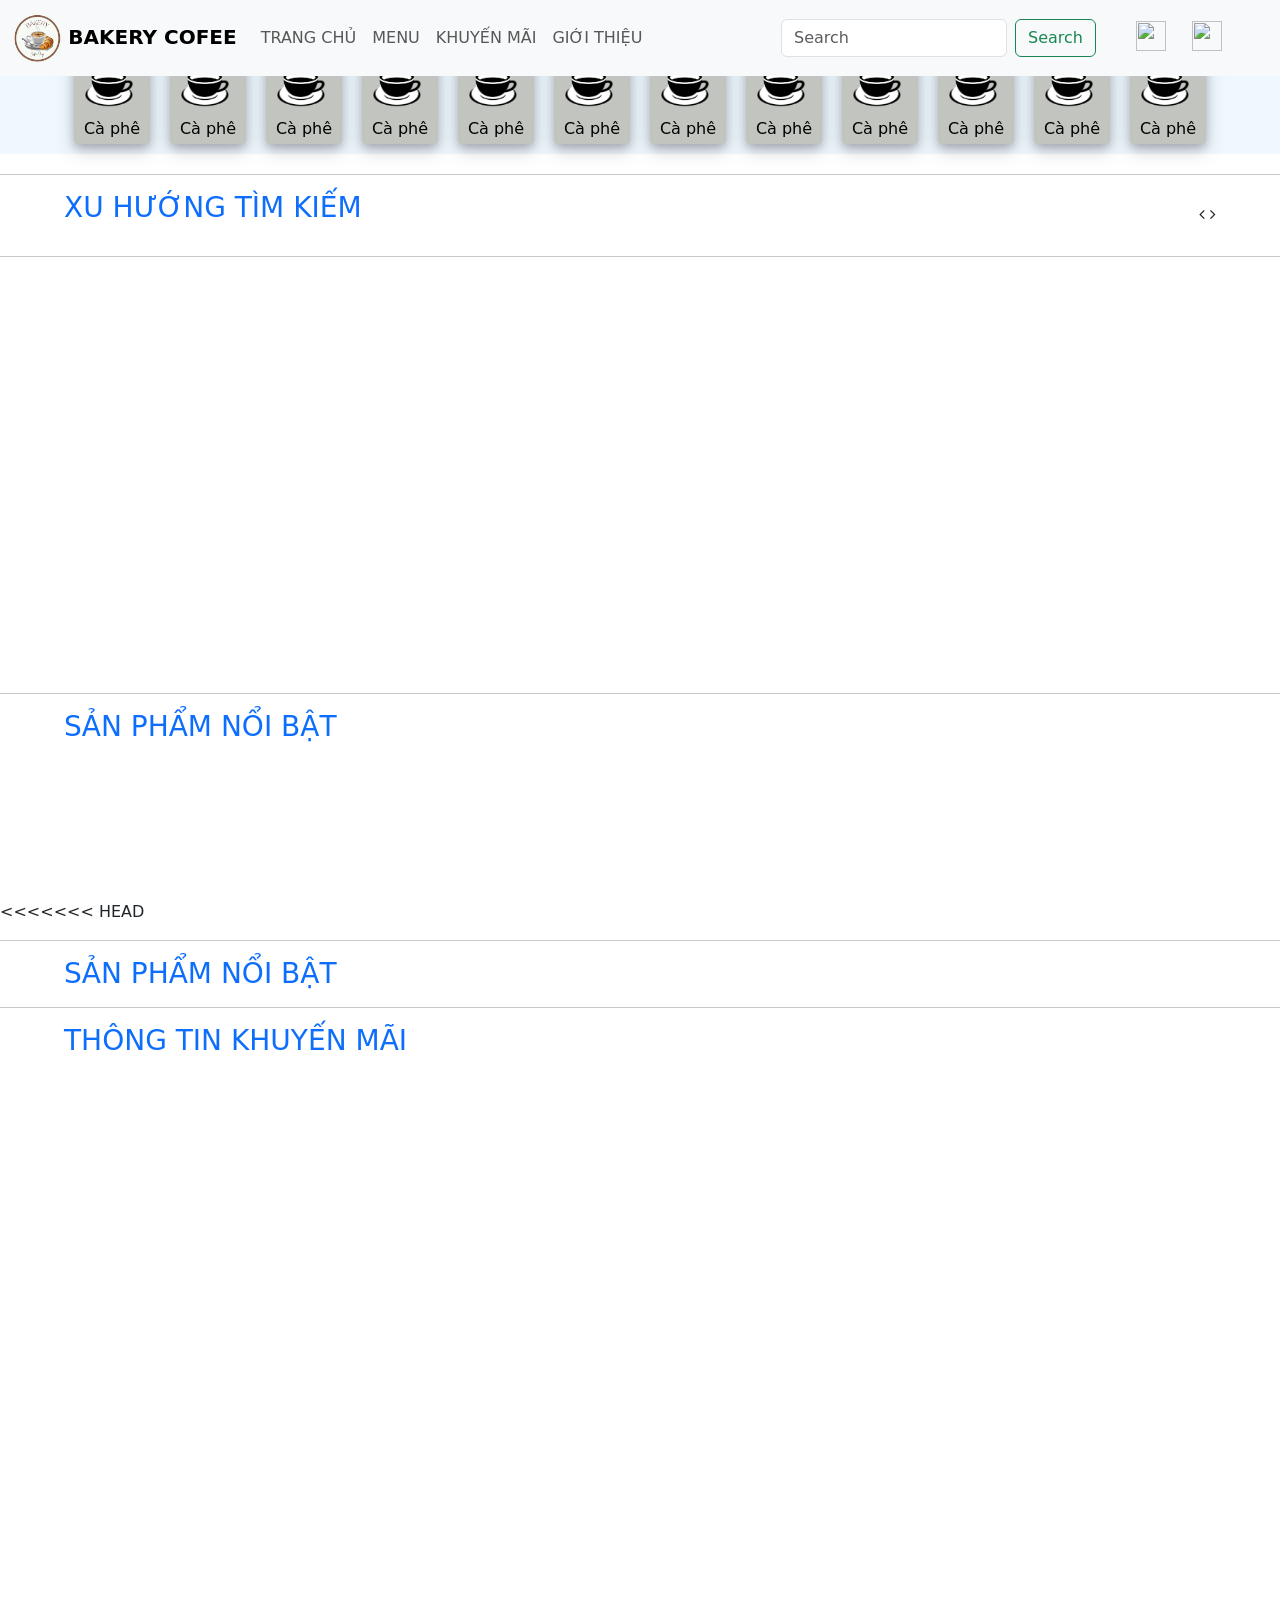
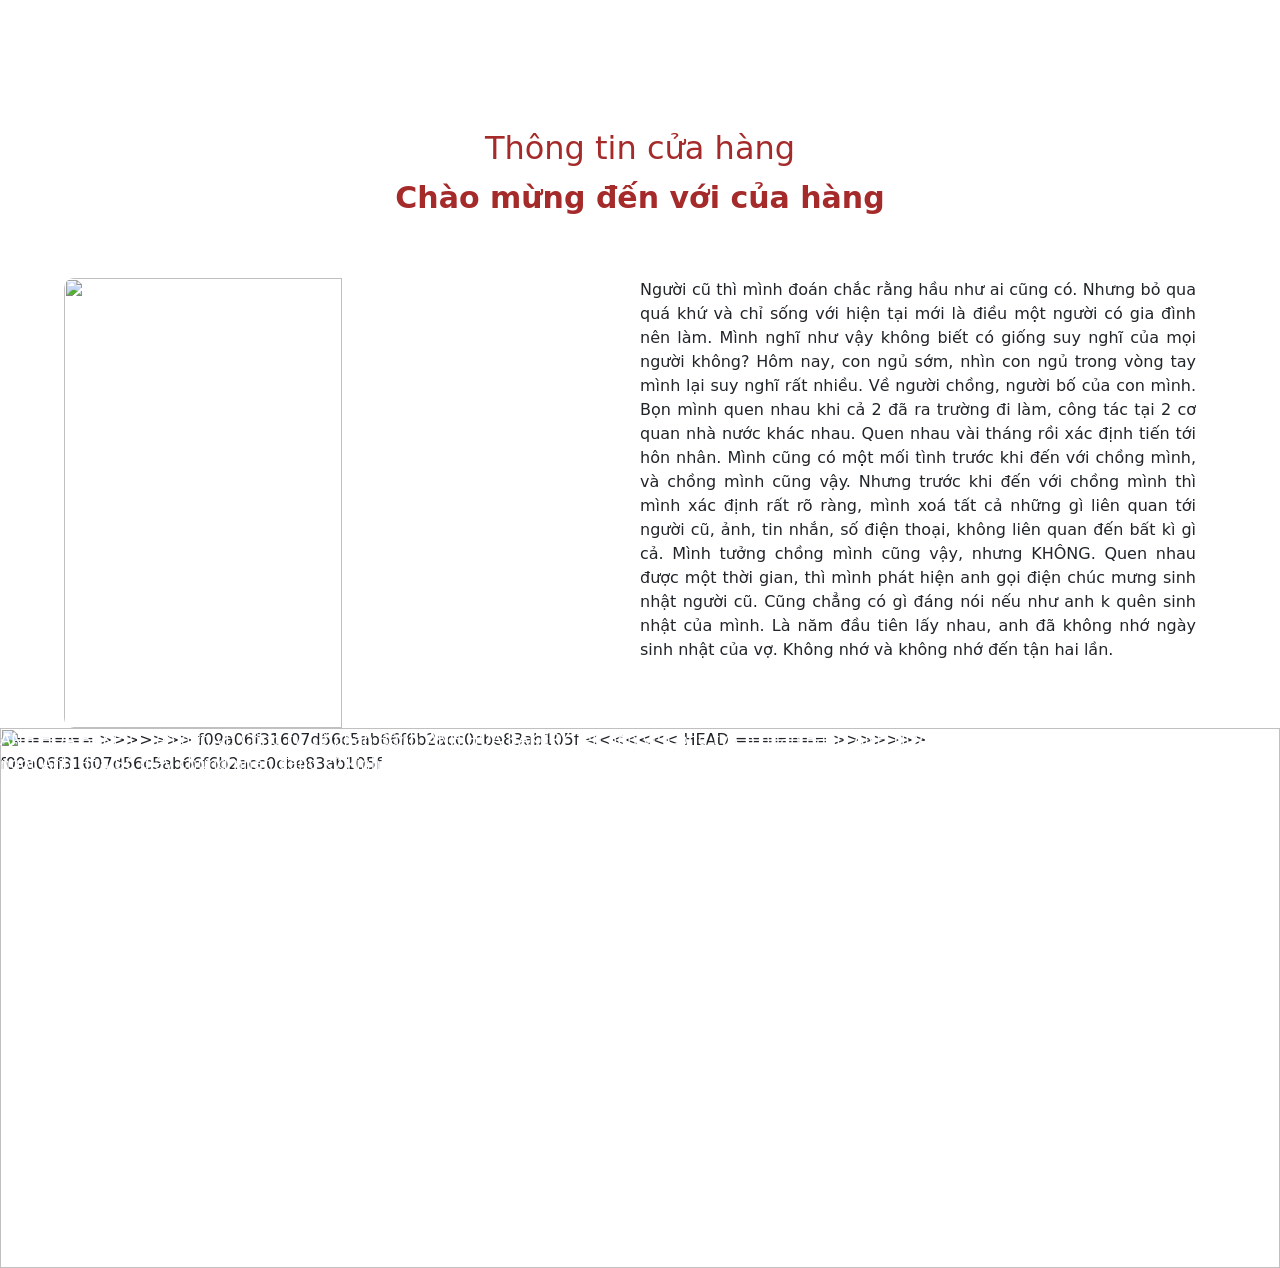
==== Src/Home/Home.html @ 650a962b "Lan 5" ====
<!DOCTYPE html>
<html lang="en">

<head>
    <meta charset="UTF-8">
    <meta http-equiv="X-UA-Compatible" content="IE=edge">
    <meta name="viewport" content="width=device-width, initial-scale=1.0">
    <title>BAKERY COFEE</title>
    <link href="https://cdn.jsdelivr.net/npm/bootstrap@5.0.2/dist/css/bootstrap.min.css" rel="stylesheet" integrity="sha384-EVSTQN3/azprG1Anm3QDgpJLIm9Nao0Yz1ztcQTwFspd3yD65VohhpuuCOmLASjC" crossorigin="anonymous">
    <link rel="stylesheet" href="HomeStyle.css">
    <script src="https://cdn.jsdelivr.net/npm/bootstrap@5.0.2/dist/js/bootstrap.bundle.min.js" integrity="sha384-MrcW6ZMFYlzcLA8Nl+NtUVF0sA7MsXsP1UyJoMp4YLEuNSfAP+JcXn/tWtIaxVXM" crossorigin="anonymous"></script>
    <link rel="stylesheet" href="https://cdnjs.cloudflare.com/ajax/libs/font-awesome/4.7.0/css/font-awesome.min.css">
    <script src="https://ajax.googleapis.com/ajax/libs/jquery/3.6.0/jquery.min.js"></script>
    <script src="HomeControler.js"></script>
    <link rel="stylesheet" href="https://unpkg.com/aos@next/dist/aos.css" />
    <script src="https://cdn.jsdelivr.net/npm/@splidejs/splide@4.0.1/dist/js/splide.min.js"></script>
    <link rel="stylesheet" href="https://cdn.jsdelivr.net/npm/@splidejs/splide@4.0.1/dist/css/splide.min.css">
</head>

<body>
    <div class="container">
        <nav class="navbar navbar-expand-lg navbar-light bg-light fixed-top">
            <div class="container-fluid">
                <a class="navbar-brand" href="#">
                    <img src="../../Data/Image/logo.png" alt="" width="50px" height="50px">
                    <b> BAKERY COFEE </b></a>
                <button class="navbar-toggler" type="button" data-bs-toggle="collapse" data-bs-target="#navbarSupportedContent" aria-controls="navbarSupportedContent" aria-expanded="false" aria-label="Toggle navigation">
                <span class="navbar-toggler-icon"></span>
              </button>
                <div class="collapse navbar-collapse" id="navbarSupportedContent">
                    <ul class="navbar-nav me-auto mb-2 mb-lg-0">
                        <li class="nav-item">
                            <a class="nav-link" aria-current="page" href="#">TRANG CHỦ</a>
                        </li>
                        <li class="nav-item">
                            <a class="nav-link" href="#">MENU</a>
                        </li>
                        <li class="nav-item">
                            <a class="nav-link" href="">KHUYẾN MÃI</a>
                        </li>
                        <li class="nav-item">
                            <a class="nav-link" href="#">GIỚI THIỆU</a>
                        </li>
                    </ul>
                    <form class="d-flex">
                        <input class="form-control me-2" type="search" placeholder="Search" aria-label="Search">
                        <button class="btn btn-outline-success" type="submit">Search</button>
                        <div class="itemTabbarcontainer">
                            <div class="itemTabbar">
                                <a class="navbar-brand" href="#">
                                    <img width="30px" height="30px" src="https://encrypted-tbn0.gstatic.com/images?q=tbn:ANd9GcTHVUh1WCgY5lNRWOiRJKT21zDw9pzFXYPi8w&usqp=CAU" alt="">
                                </a>
                                <!-- <button class="navbar-toggler" type="button" data-bs-toggle="collapse" data-bs-target="#navbarSupportedContent" aria-controls="navbarSupportedContent" aria-expanded="false" aria-label="Toggle navigation">
                                <span class="navbar-toggler-icon"></span>
                                </button> -->
                            </div>
                            <div class="itemTabbar">
                                <a class="navbar-brand" href="#">
                                    <img width="30px" height="30px" src="https://encrypted-tbn0.gstatic.com/images?q=tbn:ANd9GcQVicAK5YBzDe_ntetBsAcQsgWIlMk2ZYcMgA&usqp=CAU" alt="">
                                </a>
                                <!-- <button class="navbar-toggler" type="button" data-bs-toggle="collapse" data-bs-target="#navbarSupportedContent" aria-controls="navbarSupportedContent" aria-expanded="false" aria-label="Toggle navigation">
                                <span class="navbar-toggler-icon"></span>
                                </button> -->
                            </div>
                        </div>
                    </form>
                </div>
            </div>
        </nav>
        <section name="cap">
            <div>
                <div name="captions">
                    <div id="carouselExampleCaptions" class="carousel slide" data-bs-ride="carousel">
                        <div class="carousel-indicators">
                            <button type="button" data-bs-target="#carouselExampleCaptions" data-bs-slide-to="0" class="active" aria-current="true" aria-label="Slide 1"></button>
                            <button type="button" data-bs-target="#carouselExampleCaptions" data-bs-slide-to="1" aria-label="Slide 2"></button>
                            <button type="button" data-bs-target="#carouselExampleCaptions" data-bs-slide-to="2" aria-label="Slide 3"></button>
                        </div>
                        <div class="carousel-inner">
                            <div class="carousel-item active">
                                <img src="https://blog.cheryls.com/wp-content/uploads/2021/09/Coffee-Cookies-Hero-1024x576.jpg" class="d-block w-100 image_in_slide" alt="...">
                                <div class="carousel-caption d-none d-md-block">
                                    <h5>First slide label</h5>
                                    <p>Some representative placeholder content for the first slide.</p>
                                </div>
                            </div>
                            <div class="carousel-item">
                                <img src="https://imagesvc.meredithcorp.io/v3/mm/image?q=60&c=sc&poi=face&w=2000&h=1000&url=https%3A%2F%2Fstatic.onecms.io%2Fwp-content%2Fuploads%2Fsites%2F43%2F2020%2F08%2F20%2FGettyImages-1165807395-2000.jpg" class="d-block w-100 image_in_slide" alt="...">
                                <div class="carousel-caption d-none d-md-block">
                                    <h5>Second slide label</h5>
                                    <p>Some representative placeholder content for the second slide.</p>
                                </div>
                            </div>
                            <div class="carousel-item">
                                <img src="https://imagesvc.meredithcorp.io/v3/mm/image?q=60&c=sc&poi=face&w=2000&h=1000&url=https%3A%2F%2Fstatic.onecms.io%2Fwp-content%2Fuploads%2Fsites%2F43%2F2020%2F08%2F20%2FGettyImages-1165807395-2000.jpg" class="d-block w-100 image_in_slide" alt="...">
                                <div class="carousel-caption d-none d-md-block">
                                    <h5>Third slide label</h5>
                                    <p>Some representative placeholder content for the third slide.</p>
                                </div>
                            </div>
                        </div>
                        <button class="carousel-control-prev" type="button" data-bs-target="#carouselExampleCaptions" data-bs-slide="prev">
                      <span class="carousel-control-prev-icon" aria-hidden="true"></span>
                      <span class="visually-hidden">Previous</span>
                    </button>
                        <button class="carousel-control-next" type="button" data-bs-target="#carouselExampleCaptions" data-bs-slide="next">
                      <span class="carousel-control-next-icon" aria-hidden="true"></span>
                      <span class="visually-hidden">Next</span>
                    </button>
                    </div>
                </div>
            </div>
        </section>
        <section name="qicklink">
            <div class="container_qicklink">
                <div class="qicklink_icon">
                    <div class="qick_link_icon_flex">
                        <div class="qick_link_item">
                            <a href="#">
                                <div class="icon_qick_link">
                                    <img class="icon" src="../../Data/Icon/icon_coffee.png" alt="" srcset="">
                                </div>
                                <div class="text_icon">
                                    <span>Cà phê</span>
                                </div>
                            </a>
                        </div>
                        <div class="qick_link_item">
                            <a href="#">
                                <div class="icon_qick_link">
                                    <img class="icon" src="../../Data/Icon/icon_coffee.png" alt="" srcset="">
                                </div>
                                <div class="text_icon">
                                    <span>Cà phê</span>
                                </div>
                            </a>
                        </div>
                        <div class="qick_link_item">
                            <a href="#">
                                <div class="icon_qick_link">
                                    <img class="icon" src="../../Data/Icon/icon_coffee.png" alt="" srcset="">
                                </div>
                                <div class="text_icon">
                                    <span>Cà phê</span>
                                </div>
                            </a>
                        </div>
                        <div class="qick_link_item">
                            <a href="#">
                                <div class="icon_qick_link">
                                    <img class="icon" src="../../Data/Icon/icon_coffee.png" alt="" srcset="">
                                </div>
                                <div class="text_icon">
                                    <span>Cà phê</span>
                                </div>
                            </a>
                        </div>
                        <div class="qick_link_item">
                            <a href="#">
                                <div class="icon_qick_link">
                                    <img class="icon" src="../../Data/Icon/icon_coffee.png" alt="" srcset="">
                                </div>
                                <div class="text_icon">
                                    <span>Cà phê</span>
                                </div>
                            </a>
                        </div>
                        <div class="qick_link_item">
                            <a href="#">
                                <div class="icon_qick_link">
                                    <img class="icon" src="../../Data/Icon/icon_coffee.png" alt="" srcset="">
                                </div>
                                <div class="text_icon">
                                    <span>Cà phê</span>
                                </div>
                            </a>
                        </div>
                        <div class="qick_link_item">
                            <a href="#">
                                <div class="icon_qick_link">
                                    <img class="icon" src="../../Data/Icon/icon_coffee.png" alt="" srcset="">
                                </div>
                                <div class="text_icon">
                                    <span>Cà phê</span>
                                </div>
                            </a>
                        </div>
                        <div class="qick_link_item">
                            <a href="#">
                                <div class="icon_qick_link">
                                    <img class="icon" src="../../Data/Icon/icon_coffee.png" alt="" srcset="">
                                </div>
                                <div class="text_icon">
                                    <span>Cà phê</span>
                                </div>
                            </a>
                        </div>
                        <div class="qick_link_item">
                            <a href="#">
                                <div class="icon_qick_link">
                                    <img class="icon" src="../../Data/Icon/icon_coffee.png" alt="" srcset="">
                                </div>
                                <div class="text_icon">
                                    <span>Cà phê</span>
                                </div>

                            </a>
                        </div>
                        <div class="qick_link_item">
                            <a href="#">
                                <div class="icon_qick_link">
                                    <img class="icon" src="../../Data/Icon/icon_coffee.png" alt="" srcset="">
                                </div>
                                <div class="text_icon">
                                    <span>Cà phê</span>
                                </div>

                            </a>
                        </div>
                        <div class="qick_link_item">
                            <a href="#">
                                <div class="icon_qick_link">
                                    <img class="icon" src="../../Data/Icon/icon_coffee.png" alt="" srcset="">
                                </div>
                                <div class="text_icon">
                                    <span>Cà phê</span>
                                </div>

                            </a>
                        </div>
                        <div class="qick_link_item">
                            <a href="#">
                                <div class="icon_qick_link">
                                    <img class="icon" src="../../Data/Icon/icon_coffee.png" alt="" srcset="">
                                </div>
                                <div class="text_icon">
                                    <span>Cà phê</span>
                                </div>
                            </a>
                        </div>
                    </div>
                </div>
            </div>
            <hr>
        </section>
        <section class="banh_tuoi_moi_ngay">
            <div data-aos="fade-right" data-aos-duration="500">
                <div class="banh_tuoi_moi_ngay_container">
                    <div class="haeder_banh_tuoi_moi_ngay">
                        <h3>
                            <a href="#">XU HƯỚNG TÌM KIẾM</a>
                        </h3>
                        <div>
                            <span id="btn_left_slides_banh_tuoi"> <i class="fa fa-angle-left"></i></span>
                            <span id="btn_right_slides_banh_tuoi"> <i class="fa fa-angle-right"></i></span>
                        </div>
                    </div>
                    <div class="container_banhtuoi">
                        <div class="slide_banh_tuoi">
                            <ul class="list_banh_tuoi" name="slides_banh_tuoi">
                                <li class="item_banh_tuoi">
                                    <div class="container_item_banh_tuoi">
                                        <a href="https://anhhoabakery.vn/?gclid=Cj0KCQjw6pOTBhCTARIsAHF23fI5KDwMbkebwTOwaKeq528_cV_PniXzmZSQmDEyeX3wmZmS100ugFsaAlJwEALw_wcB">
                                            <div>

                                                <img src="https://naidecor.vn/wp-content/uploads/2019/11/banh-macaron-trang-tri-mo-phong-up-2-2.jpg " alt=" ">

                                            </div>
                                            <div class="text_icon">
                                                <span>CARAMEL AND CHOCOLATE CAKE MOUSSE VUÔNG</span>
                                                <!-- <span class="info_price"><br> Giá: 10.00 đ</span> -->
                                            </div>
                                            <div class="info_price">
                                                <div>
                                                    <span><br>Giá: 10.00 đ</i></span>
                                                    <span class="danh_gia"><br><i class="fa fa-star" aria-hidden="true"></i><i class="fa fa-star" aria-hidden="true"></i><i class="fa fa-star" aria-hidden="true"></i><i class="fa fa-star" aria-hidden="true"></i><i class="fa fa-star" aria-hidden="true"></i></span>
                                                </div>
                                                <div class="icon_in_item">
                                                    <div class="like">
                                                        <i class="fa fa-heart" aria-hidden="true"></i>
                                                    </div>
                                                    <div class="add">
                                                        <i class="fa fa-shopping-cart" aria-hidden="true"></i>
                                                    </div>
                                                </div>
                                            </div>
                                        </a>
                                    </div>
                                </li>
                                <li class="item_banh_tuoi">
                                    <div class="container_item_banh_tuoi">
                                        <a href="https://anhhoabakery.vn/?gclid=Cj0KCQjw6pOTBhCTARIsAHF23fI5KDwMbkebwTOwaKeq528_cV_PniXzmZSQmDEyeX3wmZmS100ugFsaAlJwEALw_wcB">
                                            <div>
                                                <img src="https://naidecor.vn/wp-content/uploads/2019/11/banh-macaron-trang-tri-mo-phong-up-2-2.jpg " alt=" ">
                                            </div>
                                            <div class="text_icon">
                                                <span>CARAMEL AND CHOCOLATE CAKE MOUSSE VUÔNG</span>
                                                <!-- <span class="info_price"><br> Giá: 10.00 đ</span> -->
                                            </div>
                                            <div class="info_price">
                                                <div>
                                                    <span><br>Giá: 10.00 đ</i></span>
                                                    <span class="danh_gia"><br><i class="fa fa-star" aria-hidden="true"></i><i class="fa fa-star" aria-hidden="true"></i><i class="fa fa-star" aria-hidden="true"></i><i class="fa fa-star" aria-hidden="true"></i><i class="fa fa-star" aria-hidden="true"></i></span>
                                                </div>
                                                <div class="icon_in_item">
                                                    <div class="like">
                                                        <i class="fa fa-heart" aria-hidden="true"></i>
                                                    </div>
                                                    <div class="add">
                                                        <i class="fa fa-shopping-cart" aria-hidden="true"></i>
                                                    </div>
                                                </div>
                                            </div>
                                        </a>
                                    </div>
                                </li>
                                <li class="item_banh_tuoi">
                                    <div class="container_item_banh_tuoi">
                                        <a href="https://anhhoabakery.vn/?gclid=Cj0KCQjw6pOTBhCTARIsAHF23fI5KDwMbkebwTOwaKeq528_cV_PniXzmZSQmDEyeX3wmZmS100ugFsaAlJwEALw_wcB">
                                            <div>
                                                <img src="https://naidecor.vn/wp-content/uploads/2019/11/banh-macaron-trang-tri-mo-phong-up-2-2.jpg " alt=" ">
                                            </div>
                                            <div class="text_icon">
                                                <span>CARAMEL AND CHOCOLATE CAKE MOUSSE VUÔNG</span>
                                                <!-- <span class="info_price"><br> Giá: 10.00 đ</span> -->
                                            </div>
                                            <div class="info_price">
                                                <div>
                                                    <span><br>Giá: 10.00 đ</i></span>
                                                    <span class="danh_gia"><br><i class="fa fa-star" aria-hidden="true"></i><i class="fa fa-star" aria-hidden="true"></i><i class="fa fa-star" aria-hidden="true"></i><i class="fa fa-star" aria-hidden="true"></i><i class="fa fa-star" aria-hidden="true"></i></span>
                                                </div>
                                                <div class="icon_in_item">
                                                    <div class="like">
                                                        <i class="fa fa-heart" aria-hidden="true"></i>
                                                    </div>
                                                    <div class="add">
                                                        <i class="fa fa-shopping-cart" aria-hidden="true"></i>
                                                    </div>
                                                </div>
                                            </div>
                                        </a>
                                    </div>
                                </li>
                                <li class="item_banh_tuoi">
                                    <div class="container_item_banh_tuoi">
                                        <a href="https://anhhoabakery.vn/?gclid=Cj0KCQjw6pOTBhCTARIsAHF23fI5KDwMbkebwTOwaKeq528_cV_PniXzmZSQmDEyeX3wmZmS100ugFsaAlJwEALw_wcB">
                                            <div>
                                                <img src="https://naidecor.vn/wp-content/uploads/2019/11/banh-macaron-trang-tri-mo-phong-up-2-2.jpg " alt=" ">
                                            </div>
                                            <div class="text_icon">
                                                <span>CARAMEL AND CHOCOLATE CAKE MOUSSE VUÔNG</span>
                                                <!-- <span class="info_price"><br> Giá: 10.00 đ</span> -->
                                            </div>
                                            <div class="info_price">
                                                <div>
                                                    <span><br>Giá: 10.00 đ</i></span>
                                                    <span class="danh_gia"><br><i class="fa fa-star" aria-hidden="true"></i><i class="fa fa-star" aria-hidden="true"></i><i class="fa fa-star" aria-hidden="true"></i><i class="fa fa-star" aria-hidden="true"></i><i class="fa fa-star" aria-hidden="true"></i></span>
                                                </div>
                                                <div class="icon_in_item">
                                                    <div class="like">
                                                        <i class="fa fa-heart" aria-hidden="true"></i>
                                                    </div>
                                                    <div class="add">
                                                        <i class="fa fa-shopping-cart" aria-hidden="true"></i>
                                                    </div>
                                                </div>
                                            </div>
                                        </a>
                                    </div>
                                </li>
                                <li class="item_banh_tuoi">
                                    <div class="container_item_banh_tuoi">
                                        <a href="https://anhhoabakery.vn/?gclid=Cj0KCQjw6pOTBhCTARIsAHF23fI5KDwMbkebwTOwaKeq528_cV_PniXzmZSQmDEyeX3wmZmS100ugFsaAlJwEALw_wcB">
                                            <div>
                                                <img src="https://naidecor.vn/wp-content/uploads/2019/11/banh-macaron-trang-tri-mo-phong-up-2-2.jpg " alt=" ">
                                            </div>
                                            <div class="text_icon">
                                                <span>CARAMEL AND CHOCOLATE CAKE MOUSSE VUÔNG</span>
                                                <!-- <span class="info_price"><br> Giá: 10.00 đ</span> -->
                                            </div>
                                            <div class="info_price">
                                                <div>
                                                    <span><br>Giá: 10.00 đ</i></span>
                                                    <span class="danh_gia"><br><i class="fa fa-star" aria-hidden="true"></i><i class="fa fa-star" aria-hidden="true"></i><i class="fa fa-star" aria-hidden="true"></i><i class="fa fa-star" aria-hidden="true"></i><i class="fa fa-star" aria-hidden="true"></i></span>
                                                </div>
                                                <div class="icon_in_item">
                                                    <div class="like">
                                                        <i class="fa fa-heart" aria-hidden="true"></i>
                                                    </div>
                                                    <div class="add">
                                                        <i class="fa fa-shopping-cart" aria-hidden="true"></i>
                                                    </div>
                                                </div>
                                            </div>
                                        </a>
                                    </div>
<<<<<<< HEAD
=======
                                </li>
                                <li class="item_banh_tuoi">
                                    <div class="container_item_banh_tuoi">
                                        <a href="https://anhhoabakery.vn/?gclid=Cj0KCQjw6pOTBhCTARIsAHF23fI5KDwMbkebwTOwaKeq528_cV_PniXzmZSQmDEyeX3wmZmS100ugFsaAlJwEALw_wcB">
                                            <div>
                                                <img src="https://naidecor.vn/wp-content/uploads/2019/11/banh-macaron-trang-tri-mo-phong-up-2-2.jpg " alt=" ">
                                            </div>
                                            <div class="text_icon">
                                                <span>CARAMEL AND CHOCOLATE CAKE MOUSSE VUÔNG</span>
                                                <!-- <span class="info_price"><br> Giá: 10.00 đ</span> -->
                                            </div>
                                            <div class="info_price">
                                                <div>
                                                    <span><br>Giá: 10.00 đ</i></span>
                                                    <span class="danh_gia"><br><i class="fa fa-star" aria-hidden="true"></i><i class="fa fa-star" aria-hidden="true"></i><i class="fa fa-star" aria-hidden="true"></i><i class="fa fa-star" aria-hidden="true"></i><i class="fa fa-star" aria-hidden="true"></i></span>
                                                </div>
                                                <div class="icon_in_item">
                                                    <div class="like">
                                                        <i class="fa fa-heart" aria-hidden="true"></i>
                                                    </div>
                                                    <div class="add">
                                                        <i class="fa fa-shopping-cart" aria-hidden="true"></i>
                                                    </div>
                                                </div>
                                            </div>
                                        </a>
                                    </div>
>>>>>>> f09a06f31607d56c5ab66f6b2acc0cbe83ab105f
                                </li>
                            </ul>
                        </div>
                        <div class="slide_banh_tuoi">
                            <ul class="list_banh_tuoi" name="slides_banh_tuoi">
                                <li class="item_banh_tuoi">
                                    <a href="# ">
                                        <div>
                                            <img src="https://chupanh.vn/wp-content/uploads/2017/12/concept-chup-anh-mon-an-chum-anh-banh-ngot-nhin-la-me-ma00133.jpg" alt=" ">
                                        </div>
                                        <div class="text_icon">
                                            <span>CARAMEL AND CHOCOLATE CAKE MOUSSE VUÔNG</span>
                                            <!-- <span class="info_price"><br> Giá: 10.00 đ</span> -->
                                        </div>
                                        <div class="info_price">
                                            <div>
                                                <span><br>Giá: 10.00 đ</i></span>
                                                <span class="danh_gia"><br><i class="fa fa-star" aria-hidden="true"></i><i class="fa fa-star" aria-hidden="true"></i><i class="fa fa-star" aria-hidden="true"></i><i class="fa fa-star" aria-hidden="true"></i><i class="fa fa-star" aria-hidden="true"></i></span>
                                            </div>
                                            <div class="icon_in_item">
                                                <div class="like">
                                                    <i class="fa fa-heart" aria-hidden="true"></i>
                                                </div>
                                                <div class="add">
                                                    <i class="fa fa-shopping-cart" aria-hidden="true"></i>
                                                </div>
                                            </div>
                                        </div>
                                    </a>
                                </li>
                                <li class="item_banh_tuoi">
                                    <a href="# ">
                                        <div>
                                            <img src="https://chupanh.vn/wp-content/uploads/2017/12/concept-chup-anh-mon-an-chum-anh-banh-ngot-nhin-la-me-ma00133.jpg" alt=" ">
                                        </div>
                                        <div class="text_icon">
                                            <span>CARAMEL AND CHOCOLATE CAKE MOUSSE VUÔNG</span>
                                            <!-- <span class="info_price"><br> Giá: 10.00 đ</span> -->
                                        </div>
                                        <div class="info_price">
                                            <div>
                                                <span><br>Giá: 10.00 đ</i></span>
                                                <span class="danh_gia"><br><i class="fa fa-star" aria-hidden="true"></i><i class="fa fa-star" aria-hidden="true"></i><i class="fa fa-star" aria-hidden="true"></i><i class="fa fa-star" aria-hidden="true"></i><i class="fa fa-star" aria-hidden="true"></i></span>
                                            </div>
                                            <div class="icon_in_item">
                                                <div class="like">
                                                    <i class="fa fa-heart" aria-hidden="true"></i>
                                                </div>
                                                <div class="add">
                                                    <i class="fa fa-shopping-cart" aria-hidden="true"></i>
                                                </div>
                                            </div>
                                        </div>
                                    </a>
                                </li>
                                <li class="item_banh_tuoi">
                                    <a href="# ">
                                        <div>
                                            <img src="https://chupanh.vn/wp-content/uploads/2017/12/concept-chup-anh-mon-an-chum-anh-banh-ngot-nhin-la-me-ma00133.jpg" alt=" ">
                                        </div>
                                        <div class="text_icon">
                                            <span>CARAMEL AND CHOCOLATE CAKE MOUSSE VUÔNG</span>
                                            <!-- <span class="info_price"><br> Giá: 10.00 đ</span> -->
                                        </div>
                                        <div class="info_price">
                                            <div>
                                                <span><br>Giá: 10.00 đ</i></span>
                                                <span class="danh_gia"><br><i class="fa fa-star" aria-hidden="true"></i><i class="fa fa-star" aria-hidden="true"></i><i class="fa fa-star" aria-hidden="true"></i><i class="fa fa-star" aria-hidden="true"></i><i class="fa fa-star" aria-hidden="true"></i></span>
                                            </div>
                                            <div class="icon_in_item">
                                                <div class="like">
                                                    <i class="fa fa-heart" aria-hidden="true"></i>
                                                </div>
                                                <div class="add">
                                                    <i class="fa fa-shopping-cart" aria-hidden="true"></i>
                                                </div>
                                            </div>
                                        </div>
                                    </a>
                                </li>
                                <li class="item_banh_tuoi">
                                    <a href="# ">
                                        <div>
                                            <img src="https://chupanh.vn/wp-content/uploads/2017/12/concept-chup-anh-mon-an-chum-anh-banh-ngot-nhin-la-me-ma00133.jpg" alt=" ">
                                        </div>
                                        <div class="text_icon">
                                            <span>CARAMEL AND CHOCOLATE CAKE MOUSSE VUÔNG</span>
                                            <!-- <span class="info_price"><br> Giá: 10.00 đ</span> -->
                                        </div>
                                        <div class="info_price">
                                            <div>
                                                <span><br>Giá: 100.000 đ</i></span>
                                                <span class="danh_gia"><br><i class="fa fa-star" aria-hidden="true"></i><i class="fa fa-star" aria-hidden="true"></i><i class="fa fa-star" aria-hidden="true"></i><i class="fa fa-star" aria-hidden="true"></i><i class="fa fa-star" aria-hidden="true"></i></span>
                                            </div>
                                            <div class="icon_in_item">
                                                <div class="like">
                                                    <i class="fa fa-heart" aria-hidden="true"></i>
                                                </div>
                                                <div class="add">
                                                    <i class="fa fa-shopping-cart" aria-hidden="true"></i>
                                                </div>
                                            </div>
                                        </div>
                                    </a>
                                </li>
                                <li class="item_banh_tuoi">
                                    <a href="# ">
                                        <div>
                                            <img src="https://chupanh.vn/wp-content/uploads/2017/12/concept-chup-anh-mon-an-chum-anh-banh-ngot-nhin-la-me-ma00133.jpg" alt=" ">
                                        </div>
                                        <div class="text_icon">
                                            <span>CARAMEL AND CHOCOLATE CAKE MOUSSE VUÔNG</span>
                                            <!-- <span class="info_price"><br> Giá: 10.00 đ</span> -->
                                        </div>
                                        <div class="info_price">
                                            <div>
                                                <span><br>Giá: 10.00 đ</i></span>
                                                <span class="danh_gia"><br><i class="fa fa-star" aria-hidden="true"></i><i class="fa fa-star" aria-hidden="true"></i><i class="fa fa-star" aria-hidden="true"></i><i class="fa fa-star" aria-hidden="true"></i><i class="fa fa-star" aria-hidden="true"></i></span>
                                            </div>
                                            <div class="icon_in_item">
                                                <div class="like">
                                                    <i class="fa fa-heart" aria-hidden="true"></i>
                                                </div>
                                                <div class="add">
                                                    <i class="fa fa-shopping-cart" aria-hidden="true"></i>
                                                </div>
                                            </div>
                                        </div>
                                    </a>
                                </li>
                            </ul>
                        </div>
                    </div>
                </div>
            </div>
        </section>
        <hr>
        <div class="container_do_uong">
            <div data-aos="fade-left" data-aos-duration="500">
                <section class="splide" aria-label="Splide Basic HTML Example">
                    <div class="haeder_banh_tuoi_moi_ngay">
                        <h3>
                            <a href="#">ĐỒ UỐNG</a>
                        </h3>
                    </div>
                    <div class="splide__track">
                        <ul class="splide__list">
                            <li class="splide__slide">
                                <div class="slide_do_uong">
                                    <ul class="list_banh_tuoi" name="slides_banh_tuoi">
                                        <li class="item_banh_tuoi">
                                            <div class="container_item_banh_tuoi">
                                                <a href="https://anhhoabakery.vn/?gclid=Cj0KCQjw6pOTBhCTARIsAHF23fI5KDwMbkebwTOwaKeq528_cV_PniXzmZSQmDEyeX3wmZmS100ugFsaAlJwEALw_wcB">
                                                    <div>
                                                        <img src="https://naidecor.vn/wp-content/uploads/2019/11/banh-macaron-trang-tri-mo-phong-up-2-2.jpg " alt=" ">
                                                    </div>
                                                    <div class="text_icon">
                                                        <span>CARAMEL AND CHOCOLATE CAKE MOUSSE VUÔNG</span>
                                                        <!-- <span class="info_price"><br> Giá: 10.00 đ</span> -->
                                                    </div>
                                                    <div class="info_price">
                                                        <div>
                                                            <span><br>Giá: 10.00 đ</i></span>
                                                            <span class="danh_gia"><br><i class="fa fa-star" aria-hidden="true"></i><i class="fa fa-star" aria-hidden="true"></i><i class="fa fa-star" aria-hidden="true"></i><i class="fa fa-star" aria-hidden="true"></i><i class="fa fa-star" aria-hidden="true"></i></span>
                                                        </div>
                                                        <div class="icon_in_item">
                                                            <div class="like">
                                                                <i class="fa fa-heart" aria-hidden="true"></i>
                                                            </div>
                                                            <div class="add">
                                                                <i class="fa fa-shopping-cart" aria-hidden="true"></i>
                                                            </div>
                                                        </div>
                                                    </div>
                                                </a>
                                            </div>
                                        </li>
                                        <li class="item_banh_tuoi">
                                            <div class="container_item_banh_tuoi">
                                                <a href="https://anhhoabakery.vn/?gclid=Cj0KCQjw6pOTBhCTARIsAHF23fI5KDwMbkebwTOwaKeq528_cV_PniXzmZSQmDEyeX3wmZmS100ugFsaAlJwEALw_wcB">
                                                    <div>
                                                        <img src="https://naidecor.vn/wp-content/uploads/2019/11/banh-macaron-trang-tri-mo-phong-up-2-2.jpg " alt=" ">
                                                    </div>
                                                    <div class="text_icon">
                                                        <span>CARAMEL AND CHOCOLATE CAKE MOUSSE VUÔNG</span>
                                                        <!-- <span class="info_price"><br> Giá: 10.00 đ</span> -->
                                                    </div>
                                                    <div class="info_price">
                                                        <div>
                                                            <span><br>Giá: 10.00 đ</i></span>
                                                            <span class="danh_gia"><br><i class="fa fa-star" aria-hidden="true"></i><i class="fa fa-star" aria-hidden="true"></i><i class="fa fa-star" aria-hidden="true"></i><i class="fa fa-star" aria-hidden="true"></i><i class="fa fa-star" aria-hidden="true"></i></span>
                                                        </div>
                                                        <div class="icon_in_item">
                                                            <div class="like">
                                                                <i class="fa fa-heart" aria-hidden="true"></i>
                                                            </div>
                                                            <div class="add">
                                                                <i class="fa fa-shopping-cart" aria-hidden="true"></i>
                                                            </div>
                                                        </div>
                                                    </div>
                                                </a>
                                            </div>
                                        </li>
                                        <li class="item_banh_tuoi">
                                            <div class="container_item_banh_tuoi">
                                                <a href="https://anhhoabakery.vn/?gclid=Cj0KCQjw6pOTBhCTARIsAHF23fI5KDwMbkebwTOwaKeq528_cV_PniXzmZSQmDEyeX3wmZmS100ugFsaAlJwEALw_wcB">
                                                    <div>
                                                        <img src="https://naidecor.vn/wp-content/uploads/2019/11/banh-macaron-trang-tri-mo-phong-up-2-2.jpg " alt=" ">
                                                    </div>
                                                    <div class="text_icon">
                                                        <span>CARAMEL AND CHOCOLATE CAKE MOUSSE VUÔNG</span>
                                                        <!-- <span class="info_price"><br> Giá: 10.00 đ</span> -->
                                                    </div>
                                                    <div class="info_price">
                                                        <div>
                                                            <span><br>Giá: 10.00 đ</i></span>
                                                            <span class="danh_gia"><br><i class="fa fa-star" aria-hidden="true"></i><i class="fa fa-star" aria-hidden="true"></i><i class="fa fa-star" aria-hidden="true"></i><i class="fa fa-star" aria-hidden="true"></i><i class="fa fa-star" aria-hidden="true"></i></span>
                                                        </div>
                                                        <div class="icon_in_item">
                                                            <div class="like">
                                                                <i class="fa fa-heart" aria-hidden="true"></i>
                                                            </div>
                                                            <div class="add">
                                                                <i class="fa fa-shopping-cart" aria-hidden="true"></i>
                                                            </div>
                                                        </div>
                                                    </div>
                                                </a>
                                            </div>
                                        </li>
                                        <li class="item_banh_tuoi">
                                            <div class="container_item_banh_tuoi">
                                                <a href="https://anhhoabakery.vn/?gclid=Cj0KCQjw6pOTBhCTARIsAHF23fI5KDwMbkebwTOwaKeq528_cV_PniXzmZSQmDEyeX3wmZmS100ugFsaAlJwEALw_wcB">
                                                    <div>
                                                        <img src="https://naidecor.vn/wp-content/uploads/2019/11/banh-macaron-trang-tri-mo-phong-up-2-2.jpg " alt=" ">
                                                    </div>
                                                    <div class="text_icon">
                                                        <span>CARAMEL AND CHOCOLATE CAKE MOUSSE VUÔNG</span>
                                                        <!-- <span class="info_price"><br> Giá: 10.00 đ</span> -->
                                                    </div>
                                                    <div class="info_price">
                                                        <div>
                                                            <span><br>Giá: 10.00 đ</i></span>
                                                            <span class="danh_gia"><br><i class="fa fa-star" aria-hidden="true"></i><i class="fa fa-star" aria-hidden="true"></i><i class="fa fa-star" aria-hidden="true"></i><i class="fa fa-star" aria-hidden="true"></i><i class="fa fa-star" aria-hidden="true"></i></span>
                                                        </div>
                                                        <div class="icon_in_item">
                                                            <div class="like">
                                                                <i class="fa fa-heart" aria-hidden="true"></i>
                                                            </div>
                                                            <div class="add">
                                                                <i class="fa fa-shopping-cart" aria-hidden="true"></i>
                                                            </div>
                                                        </div>
                                                    </div>
                                                </a>
                                            </div>
                                        </li>
                                        <li class="item_banh_tuoi">
                                            <div class="container_item_banh_tuoi">
                                                <a href="https://anhhoabakery.vn/?gclid=Cj0KCQjw6pOTBhCTARIsAHF23fI5KDwMbkebwTOwaKeq528_cV_PniXzmZSQmDEyeX3wmZmS100ugFsaAlJwEALw_wcB">
                                                    <div>
                                                        <img src="https://naidecor.vn/wp-content/uploads/2019/11/banh-macaron-trang-tri-mo-phong-up-2-2.jpg " alt=" ">
                                                    </div>
                                                    <div class="text_icon">
                                                        <span>CARAMEL AND CHOCOLATE CAKE MOUSSE VUÔNG</span>
                                                        <!-- <span class="info_price"><br> Giá: 10.00 đ</span> -->
                                                    </div>
                                                    <div class="info_price">
                                                        <div>
                                                            <span><br>Giá: 10.00 đ</i></span>
                                                            <span class="danh_gia"><br><i class="fa fa-star" aria-hidden="true"></i><i class="fa fa-star" aria-hidden="true"></i><i class="fa fa-star" aria-hidden="true"></i><i class="fa fa-star" aria-hidden="true"></i><i class="fa fa-star" aria-hidden="true"></i></span>
                                                        </div>
                                                        <div class="icon_in_item">
                                                            <div class="like">
                                                                <i class="fa fa-heart" aria-hidden="true"></i>
                                                            </div>
                                                            <div class="add">
                                                                <i class="fa fa-shopping-cart" aria-hidden="true"></i>
                                                            </div>
                                                        </div>
                                                    </div>
                                                </a>
                                            </div>
                                        </li>
                                    </ul>
                                </div>
                            </li>
                            <li class="splide__slide">
                                <div class="slide_do_uong">
                                    <ul class="list_banh_tuoi" name="slides_banh_tuoi">
                                        <li class="item_banh_tuoi">
                                            <a href="# ">
                                                <div>
                                                    <img src="https://chupanh.vn/wp-content/uploads/2017/12/concept-chup-anh-mon-an-chum-anh-banh-ngot-nhin-la-me-ma00133.jpg" alt=" ">
                                                </div>
                                                <div class="text_icon">
                                                    <span>CARAMEL AND CHOCOLATE CAKE MOUSSE VUÔNG</span>
                                                    <!-- <span class="info_price"><br> Giá: 10.00 đ</span> -->
                                                </div>
                                                <div class="info_price">
                                                    <div>
                                                        <span><br>Giá: 10.00 đ</i></span>
                                                        <span class="danh_gia"><br><i class="fa fa-star" aria-hidden="true"></i><i class="fa fa-star" aria-hidden="true"></i><i class="fa fa-star" aria-hidden="true"></i><i class="fa fa-star" aria-hidden="true"></i><i class="fa fa-star" aria-hidden="true"></i></span>
                                                    </div>
                                                    <div class="icon_in_item">
                                                        <div class="like">
                                                            <i class="fa fa-heart" aria-hidden="true"></i>
                                                        </div>
                                                        <div class="add">
                                                            <i class="fa fa-shopping-cart" aria-hidden="true"></i>
                                                        </div>
                                                    </div>
                                                </div>
                                            </a>
                                        </li>
                                        <li class="item_banh_tuoi">
                                            <a href="# ">
                                                <div>
                                                    <img src="https://chupanh.vn/wp-content/uploads/2017/12/concept-chup-anh-mon-an-chum-anh-banh-ngot-nhin-la-me-ma00133.jpg" alt=" ">
                                                </div>
                                                <div class="text_icon">
                                                    <span>CARAMEL AND CHOCOLATE CAKE MOUSSE VUÔNG</span>
                                                    <!-- <span class="info_price"><br> Giá: 10.00 đ</span> -->
                                                </div>
                                                <div class="info_price">
                                                    <div>
                                                        <span><br>Giá: 10.00 đ</i></span>
                                                        <span class="danh_gia"><br><i class="fa fa-star" aria-hidden="true"></i><i class="fa fa-star" aria-hidden="true"></i><i class="fa fa-star" aria-hidden="true"></i><i class="fa fa-star" aria-hidden="true"></i><i class="fa fa-star" aria-hidden="true"></i></span>
                                                    </div>
                                                    <div class="icon_in_item">
                                                        <div class="like">
                                                            <i class="fa fa-heart" aria-hidden="true"></i>
                                                        </div>
                                                        <div class="add">
                                                            <i class="fa fa-shopping-cart" aria-hidden="true"></i>
                                                        </div>
                                                    </div>
                                                </div>
                                            </a>
                                        </li>
                                        <li class="item_banh_tuoi">
                                            <a href="# ">
                                                <div>
                                                    <img src="https://chupanh.vn/wp-content/uploads/2017/12/concept-chup-anh-mon-an-chum-anh-banh-ngot-nhin-la-me-ma00133.jpg" alt=" ">
                                                </div>
                                                <div class="text_icon">
                                                    <span>CARAMEL AND CHOCOLATE CAKE MOUSSE VUÔNG</span>
                                                    <!-- <span class="info_price"><br> Giá: 10.00 đ</span> -->
                                                </div>
                                                <div class="info_price">
                                                    <div>
                                                        <span><br>Giá: 10.00 đ</i></span>
                                                        <span class="danh_gia"><br><i class="fa fa-star" aria-hidden="true"></i><i class="fa fa-star" aria-hidden="true"></i><i class="fa fa-star" aria-hidden="true"></i><i class="fa fa-star" aria-hidden="true"></i><i class="fa fa-star" aria-hidden="true"></i></span>
                                                    </div>
                                                    <div class="icon_in_item">
                                                        <div class="like">
                                                            <i class="fa fa-heart" aria-hidden="true"></i>
                                                        </div>
                                                        <div class="add">
                                                            <i class="fa fa-shopping-cart" aria-hidden="true"></i>
                                                        </div>
                                                    </div>
                                                </div>
                                            </a>
                                        </li>
                                        <li class="item_banh_tuoi">
                                            <a href="# ">
                                                <div>
                                                    <img src="https://chupanh.vn/wp-content/uploads/2017/12/concept-chup-anh-mon-an-chum-anh-banh-ngot-nhin-la-me-ma00133.jpg" alt=" ">
                                                </div>
                                                <div class="text_icon">
                                                    <span>CARAMEL AND CHOCOLATE CAKE MOUSSE VUÔNG</span>
                                                    <!-- <span class="info_price"><br> Giá: 10.00 đ</span> -->
                                                </div>
                                                <div class="info_price">
                                                    <div>
                                                        <span><br>Giá: 100.000 đ</i></span>
                                                        <span class="danh_gia"><br><i class="fa fa-star" aria-hidden="true"></i><i class="fa fa-star" aria-hidden="true"></i><i class="fa fa-star" aria-hidden="true"></i><i class="fa fa-star" aria-hidden="true"></i><i class="fa fa-star" aria-hidden="true"></i></span>
                                                    </div>
                                                    <div class="icon_in_item">
                                                        <div class="like">
                                                            <i class="fa fa-heart" aria-hidden="true"></i>
                                                        </div>
                                                        <div class="add">
                                                            <i class="fa fa-shopping-cart" aria-hidden="true"></i>
                                                        </div>
                                                    </div>
                                                </div>
                                            </a>
                                        </li>
                                        <li class="item_banh_tuoi">
                                            <a href="# ">
                                                <div>
                                                    <img src="https://chupanh.vn/wp-content/uploads/2017/12/concept-chup-anh-mon-an-chum-anh-banh-ngot-nhin-la-me-ma00133.jpg" alt=" ">
                                                </div>
                                                <div class="text_icon">
                                                    <span>CARAMEL AND CHOCOLATE CAKE MOUSSE VUÔNG</span>
                                                    <!-- <span class="info_price"><br> Giá: 10.00 đ</span> -->
                                                </div>
                                                <div class="info_price">
                                                    <div>
                                                        <span><br>Giá: 10.00 đ</i></span>
                                                        <span class="danh_gia"><br><i class="fa fa-star" aria-hidden="true"></i><i class="fa fa-star" aria-hidden="true"></i><i class="fa fa-star" aria-hidden="true"></i><i class="fa fa-star" aria-hidden="true"></i><i class="fa fa-star" aria-hidden="true"></i></span>
                                                    </div>
                                                    <div class="icon_in_item">
                                                        <div class="like">
                                                            <i class="fa fa-heart" aria-hidden="true"></i>
                                                        </div>
                                                        <div class="add">
                                                            <i class="fa fa-shopping-cart" aria-hidden="true"></i>
                                                        </div>
                                                    </div>
                                                </div>
                                            </a>
                                        </li>
                                    </ul>
                                </div>
<<<<<<< HEAD
                            </li>
                        </ul>
                    </DIV>
=======
>>>>>>> f09a06f31607d56c5ab66f6b2acc0cbe83ab105f
                </section>
                </div>
            </div>
            <hr>
            <div>
                <div class="banh_tuoi_moi_ngay_container">
                    <h3>
                        <a href="" id='test'>SẢN PHẨM NỔI BẬT</a>
                    </h3>
                </div>
                <div class="container_Sp_noi_bat">
                    <ul class="Sp_noi_bats" id="id_Sp_noi_bat">

                    </ul>
                </div>
            </div>
        </div>
<<<<<<< HEAD
        <hr>
        <div>
            <div class="banh_tuoi_moi_ngay_container">
                <h3>
                    <a href="" id='test'>SẢN PHẨM NỔI BẬT</a>
                </h3>
            </div>
            <div class="container_Sp_noi_bat">
                <ul class="Sp_noi_bats" id="id_Sp_noi_bat">

                </ul>
            </div>
        </div>
        <HR>
        <div class="container_khuyenmai">
            <div class="haeder_banh_tuoi_moi_ngay">
                <h3>
                    <a href="#">THÔNG TIN KHUYẾN MÃI</a>
                </h3>
            </div>
            <div>
                <div class="splide" role="group" aria-label="Splide Basic HTML Example" id="slide2">
                    <div class="splide__track">
                        <ul class="splide__list">
                            <li class="splide__slide">
                                <div class="item_khuyen_mai">
                                    <div class="container_item_khuyen_mai">
                                        <div class="khuyen_mai_image">
                                            <a href="">
                                                <img src="https://file.hstatic.net/1000313040/article/key_800x1200_v4_1fa51a116f49453c99e65635366c1796_large.png" alt="" srcset="">
                                                <div class="">
                                                    <h4>Khuyến mãi qua tặng mừng 8/3</h4>
                                                </div>
                                                <div class="icon_khuyen_mai">
                                                    Khuyến Mãi
                                                </div>
                                            </a>
                                        </div>
                                        <div class="Khuyen_mai_text">
                                            Người cũ thì mình đoán chắc rằng hầu như ai cũng có. Nhưng bỏ qua quá khứ và chỉ sống với hiện tại mới là điều một người có gia đình nên làm. Mình nghĩ như vậy không biết có giống suy nghĩ của mọi người không? Hôm nay, con ngủ sớm, nhìn con ngủ trong
                                            vòng tay mình lại suy nghĩ rất nhiều. Về người chồng, người bố của con mình. Bọn mình quen nhau khi cả 2 đã ra trường đi làm, công tác tại 2 cơ quan nhà nước khác nhau. Quen nhau vài tháng rồi xác định tiến
                                            tới hôn nhân. Mình cũng có một mối tình trước khi đến với chồng mình, và chồng mình cũng vậy.
                                        </div>
                                    </div>
                                </div>
                            </li>
                            <li class="splide__slide">
                                <div class="item_khuyen_mai">
                                    <div class="container_item_khuyen_mai">
                                        <div class="khuyen_mai_image">
                                            <a href="">
                                                <img src="https://file.hstatic.net/1000313040/article/key_800x1200_v4_1fa51a116f49453c99e65635366c1796_large.png" alt="" srcset="">
                                                <div class="">
                                                    <h4>Khuyến mãi qua tặng mừng 8/3</h4>
                                                </div>
                                                <div class="icon_khuyen_mai">
                                                    Khuyến Mãi
                                                </div>
                                            </a>
                                        </div>
                                        <div class="Khuyen_mai_text">
                                            Người cũ thì mình đoán chắc rằng hầu như ai cũng có. Nhưng bỏ qua quá khứ và chỉ sống với hiện tại mới là điều một người có gia đình nên làm. Mình nghĩ như vậy không biết có giống suy nghĩ của mọi người không? Hôm nay, con ngủ sớm, nhìn con ngủ trong
                                            vòng tay mình lại suy nghĩ rất nhiều. Về người chồng, người bố của con mình. Bọn mình quen nhau khi cả 2 đã ra trường đi làm, công tác tại 2 cơ quan nhà nước khác nhau. Quen nhau vài tháng rồi xác định tiến
                                            tới hôn nhân. Mình cũng có một mối tình trước khi đến với chồng mình, và chồng mình cũng vậy.
                                        </div>
                                    </div>
                                </div>
                            </li>
                            <li class="splide__slide">
                                <div class="item_khuyen_mai">
                                    <div class="container_item_khuyen_mai">
                                        <div class="khuyen_mai_image">
                                            <a href="">
                                                <img src="https://file.hstatic.net/1000313040/article/key_800x1200_v4_1fa51a116f49453c99e65635366c1796_large.png" alt="" srcset="">
                                                <div class="">
                                                    <h4>Khuyến mãi qua tặng mừng 8/3</h4>
                                                </div>
                                                <div class="icon_khuyen_mai">
                                                    Khuyến Mãi
                                                </div>
                                            </a>
                                        </div>
                                        <div class="Khuyen_mai_text">
                                            Người cũ thì mình đoán chắc rằng hầu như ai cũng có. Nhưng bỏ qua quá khứ và chỉ sống với hiện tại mới là điều một người có gia đình nên làm. Mình nghĩ như vậy không biết có giống suy nghĩ của mọi người không? Hôm nay, con ngủ sớm, nhìn con ngủ trong
                                            vòng tay mình lại suy nghĩ rất nhiều. Về người chồng, người bố của con mình. Bọn mình quen nhau khi cả 2 đã ra trường đi làm, công tác tại 2 cơ quan nhà nước khác nhau. Quen nhau vài tháng rồi xác định tiến
                                            tới hôn nhân. Mình cũng có một mối tình trước khi đến với chồng mình, và chồng mình cũng vậy.
                                        </div>
                                    </div>
                                </div>
                            </li>
                        </ul>
                    </div>
                </div>
            </div>
        </div>
        <div class="Thong_tin_cua_hang">
            <div class="header_thong_tin_cua_hang">
                <h2>Thông tin cửa hàng</h2>
                <span>
                    Chào mừng đến với của hàng 
                </span>
            </div>
            <div class="Noi_dung_thong_tin">
                <img src="https://maylambanhmi.net/wp-content/uploads/2018/09/TB-banh.jpg" alt="">
                <div class="text_thong_tin_cua_hang">
                    Người cũ thì mình đoán chắc rằng hầu như ai cũng có. Nhưng bỏ qua quá khứ và chỉ sống với hiện tại mới là điều một người có gia đình nên làm. Mình nghĩ như vậy không biết có giống suy nghĩ của mọi người không? Hôm nay, con ngủ sớm, nhìn con ngủ trong
                    vòng tay mình lại suy nghĩ rất nhiều. Về người chồng, người bố của con mình. Bọn mình quen nhau khi cả 2 đã ra trường đi làm, công tác tại 2 cơ quan nhà nước khác nhau. Quen nhau vài tháng rồi xác định tiến tới hôn nhân. Mình cũng
                    có một mối tình trước khi đến với chồng mình, và chồng mình cũng vậy. Nhưng trước khi đến với chồng mình thì mình xác định rất rõ ràng, mình xoá tất cả những gì liên quan tới người cũ, ảnh, tin nhắn, số điện thoại, không liên quan
                    đến bất kì gì cả. Mình tưởng chồng mình cũng vậy, nhưng KHÔNG. Quen nhau được một thời gian, thì mình phát hiện anh gọi điện chúc mưng sinh nhật người cũ. Cũng chẳng có gì đáng nói nếu như anh k quên sinh nhật của mình. Là năm đầu
                    tiên lấy nhau, anh đã không nhớ ngày sinh nhật của vợ. Không nhớ và không nhớ đến tận hai lần.
                </div>
            </div>
        </div>
        <div class="Phan_cuoi">
            <div class="image_phan_cuoi">
                <img src="https://hufa.edu.vn/banh-sinh-nhat-dep-nhat-2015/imager_2021.jpg" alt="">
            </div>
            <div class="text_phan_cuoi">
                <div>
                    ANH HÒA BAKERY Tên đơn vị: Công ty Cổ phần Bánh ngọt Anh Hòa Số giấy chứng nhận đăng ký kinh doanh: 0104802706 Ngày cấp: 21/07/2010 Nơi cấp: Sở Kế hoạch và Đầu tư Tp. Hà Nội
                </div>
                <div>
                    ANH HÒA BAKERY Tên đơn vị: Công ty Cổ phần Bánh ngọt Anh Hòa Số giấy chứng nhận đăng ký kinh doanh: 0104802706 Ngày cấp: 21/07/2010 Nơi cấp: Sở Kế hoạch và Đầu tư Tp. Hà Nội
                </div>
                <div>
                    ANH HÒA BAKERY Tên đơn vị: Công ty Cổ phần Bánh ngọt Anh Hòa Số giấy chứng nhận đăng ký kinh doanh: 0104802706 Ngày cấp: 21/07/2010 Nơi cấp: Sở Kế hoạch và Đầu tư Tp. Hà Nội
                </div>
            </div>

        </div>

=======
>>>>>>> f09a06f31607d56c5ab66f6b2acc0cbe83ab105f
        <script>
            new Splide('.splide', {
                type: "loop",
                autoplay: true,
                perPage: 1
            }).mount();
<<<<<<< HEAD
            var els = document.getElementById("slide2");
            new Splide(els, {
                type: 'loop',
                perPage: 3,
                focus: 'center',
                autoplay: true,
            }).mount()
=======
>>>>>>> f09a06f31607d56c5ab66f6b2acc0cbe83ab105f
        </script>
        <script src="https://unpkg.com/aos@next/dist/aos.js"></script>
        <script>
            AOS.init();
        </script>
<<<<<<< HEAD
    </div>
=======
>>>>>>> f09a06f31607d56c5ab66f6b2acc0cbe83ab105f
</body>

</html>
---- Src/Home/HomeStyle.css ----
html,
            body {
                width: 100%;
                height: 100%;
                margin: 0;
            }
            
            h3 {
                margin-bottom: 15px;
            }
            
            .container {
                width: 100%;
                height: 100%;
                background-color: #ffffff;
                margin: 0px;
                max-width: 100%;
                padding: 0px;
            }
            
            .containerTabbar {
                align-items: center;
            }
            
            .itemTabbar {
                margin-left: 10px;
                flex: 1;
            }
            
            .itemTabbarcontainer {
                display: flex;
                margin-left: 30px;
                margin-right: 30px;
            }
            
            .image_in_slide {
                width: 100%;
                max-height: 400px;
            }
            /* chọn nhanh các mục */
            
            .qicklink_icon {
                background-color: aliceblue;
                padding: 0px;
                display: flex;
                justify-content: center;
                align-items: center;
                border: #e40909;
            }
            
            .qick_link_icon_flex {
                display: flex;
                flex-direction: row;
                height: 25%;
                width: 100%;
                margin-left: 5%;
                margin-right: 5%;
            }
            
            .qick_link_item {
                background-color: #c2c4bf;
                height: 90px;
                width: 20%;
                margin: 10px;
                align-items: center;
                display: flex;
                flex-direction: column;
                border-radius: 5%;
                flex-wrap: wrap;
                justify-content: center;
                flex: 20%;
                box-shadow: 0 4px 8px 0 rgba(0, 0, 0, 0.2), 0 6px 20px 0 rgba(0, 0, 0, 0.19);
            }
            
            .qick_link_item:hover {
                background-color: white;
                box-shadow: none;
            }
            
            .icon {
                width: 50px;
                height: 50px;
            }
            
            .text_icon {
                color: black;
                margin-top: 10px;
            }
            
            a:link {
                text-decoration: none;
            }
            
            .container_qicklink {
                width: 100%;
                margin-top: 20px;
                margin-bottom: 20px;
                margin-left: 0px;
            }
            
            .icon_qick_link img:hover {
                transition: transform 0.2s linear;
                transform: translateY(-10px);
            }
            /* bánh tươi mỗi ngày */
            
            .banh_tuoi_moi_ngay {
                width: 100%;
                max-width: 100%;
            }
            
            .banh_tuoi_moi_ngay_container {
                margin-left: 5%;
                margin-right: 5%;
                height: 25%;
            }
            
            .haeder_banh_tuoi_moi_ngay {
                display: flex;
                flex-direction: row;
                justify-content: space-between;
                align-items: center;
            }
            
            .container_banhtuoi {
                position: relative;
            }
            
            .container_item_banh_tuoi {
                width: 100%;
            }
            
            .slide_banh_tuoi {
                display: none;
                position: absolute;
                top: 0px;
                left: 0px;
                animation: none;
            }
            
            .slide_banh_tuoi:hover {
                animation: none;
            }
            
            .list_banh_tuoi {
                display: flex;
                flex-direction: row;
                align-items: center;
                justify-content: space-between;
            }
            
            .item_banh_tuoi {
                display: flex;
                flex-direction: column;
                justify-content: center;
                align-items: center;
                align-content: center;
                margin: 10px;
                max-width: min-content;
            }
            
            .item_banh_tuoi img {
                width: 15vw;
                border-radius: 5px;
                box-shadow: 0 4px 8px 0 rgba(0, 0, 0, 0.2), 0 6px 20px 0 rgba(0, 0, 0, 0.19);
                padding: 1px;
                height: 250px;
                border-top-left-radius: 20%;
                border-bottom-right-radius: 20%;
            }
            
            .item_banh_tuoi img:hover {
                transition: transform 0.2s linear;
                transform: translateY(-10px);
            }
            
            .slide_do_uong {
                top: 0px;
                left: 0px;
                animation: none;
            }
            
            .slide_do_uong:hover {
                animation: none;
            }
            
            .container_do_uong {
                /* height: 70vh; */
                margin-left: 5%;
                margin-right: 5%;
                margin-bottom: 5vh;
                max-height: 530px;
                min-width: 850px;
            }
            
            .info_price {
                color: #e40909;
                font-weight: bold;
                font-size: 100%;
                margin-top: -15px;
                display: flex;
                flex-direction: row;
                justify-content: space-between;
            }
            
            .danh_gia {
                color: yellow;
            }
            
            .danh_gia i:hover {
                transform: translateY(-5px);
            }
            
            .like,
            .add {
                background-color: #c2c4bf;
                width: 30px;
                border-radius: 50%;
                height: 30px;
                text-align: center;
                justify-content: center;
                margin: 5px;
                color: #555050;
                min-width: 30px;
                min-height: 30px;
                font-size: 20px;
            }
            
            .icon_in_item {
                font-weight: bold;
                font-size: 100%;
                margin-top: 10%;
                display: flex;
                flex-direction: row;
                justify-content: center;
                /* text-align: center; */
                justify-items: center;
                flex-wrap: nowrap;
                align-items: center;
            }
            
            .icon_in_item :hover {
                background-color: rgb(65, 60, 60);
                color: #e40909;
            }
            
            .container_Sp_noi_bat {
                margin-top: 0px;
                margin-left: 5%;
                margin-right: 5%;
            }
            
<<<<<<< HEAD
            .khuyen_mai_image {
                position: relative;
                margin-bottom: 5px;
            }
            
            .khuyen_mai_image a {
                display: block;
                overflow: hidden;
            }
            
            .icon_khuyen_mai {
                padding: 0px 5px 5px 5px;
                position: absolute;
                right: 5px;
                top: 5px;
                background: #c0c906;
                border-radius: 10px;
                overflow: hidden;
            }
            
=======
>>>>>>> f09a06f31607d56c5ab66f6b2acc0cbe83ab105f
            .Sp_noi_bats {
                display: flex;
                flex-direction: row;
                flex-wrap: wrap;
                justify-content: space-between;
            }
            
<<<<<<< HEAD
            .container_item_khuyen_mai {
                text-align: justify;
            }
            
            .item_khuyen_mai {
                margin: 20px;
                background-color: #c2c4bf;
                border-radius: 10px;
            }
            
            .item_khuyen_mai img {
                width: 100%;
                height: 300px;
            }
            
            .item_khuyen_mai img :hover {
                width: 110%;
                height: 300px;
            }
            
            .container_khuyenmai {
                margin-left: 5%;
                margin-right: 5%;
            }
            
            .Noi_dung_thong_tin {
                display: flex;
                flex-direction: row;
                align-items: start;
                justify-content: space-between;
                margin-top: 5%;
                align-self: center;
            }
            
            .Noi_dung_thong_tin img {
                height: 50vh;
                width: 50%;
                border-radius: 10px;
            }
            
            .text_thong_tin_cua_hang {
                text-align: justify;
                margin-left: 20px;
                margin-right: 20px;
                width: 50%;
            }
            
            .Thong_tin_cua_hang {
                margin-left: 5%;
                margin-right: 5%;
                margin-top: 20%;
            }
            
            .header_thong_tin_cua_hang {
                text-align: center;
                font: optional;
                font-weight: bold;
                color: brown;
                font-size: 30px;
            }
            
            .Phan_cuoi {
                position: relative;
            }
            
            .Khuyen_mai_text {
                margin-left: 10px;
                margin-right: 10px;
            }
            
            .khuyen_mai_image h4 {
                margin-left: 5%;
                margin-right: 5%;
            }
            
            .image_phan_cuoi img {
                width: 100%;
                height: 60vh;
                position: absolute;
            }
            
            .text_phan_cuoi {
                position: absolute;
                color: white;
                display: flex;
                flex-direction: row;
            }
            
=======
>>>>>>> f09a06f31607d56c5ab66f6b2acc0cbe83ab105f
            @keyframes line-left {
                from {
                    transform: translateX(100%);
                }
                to {
                    transform: translateX(0%);
                }
            }
            
            @keyframes line-right {
                from {
                    transform: translateX(-100%);
                }
                to {
                    transform: translateX(0%);
                }
            }
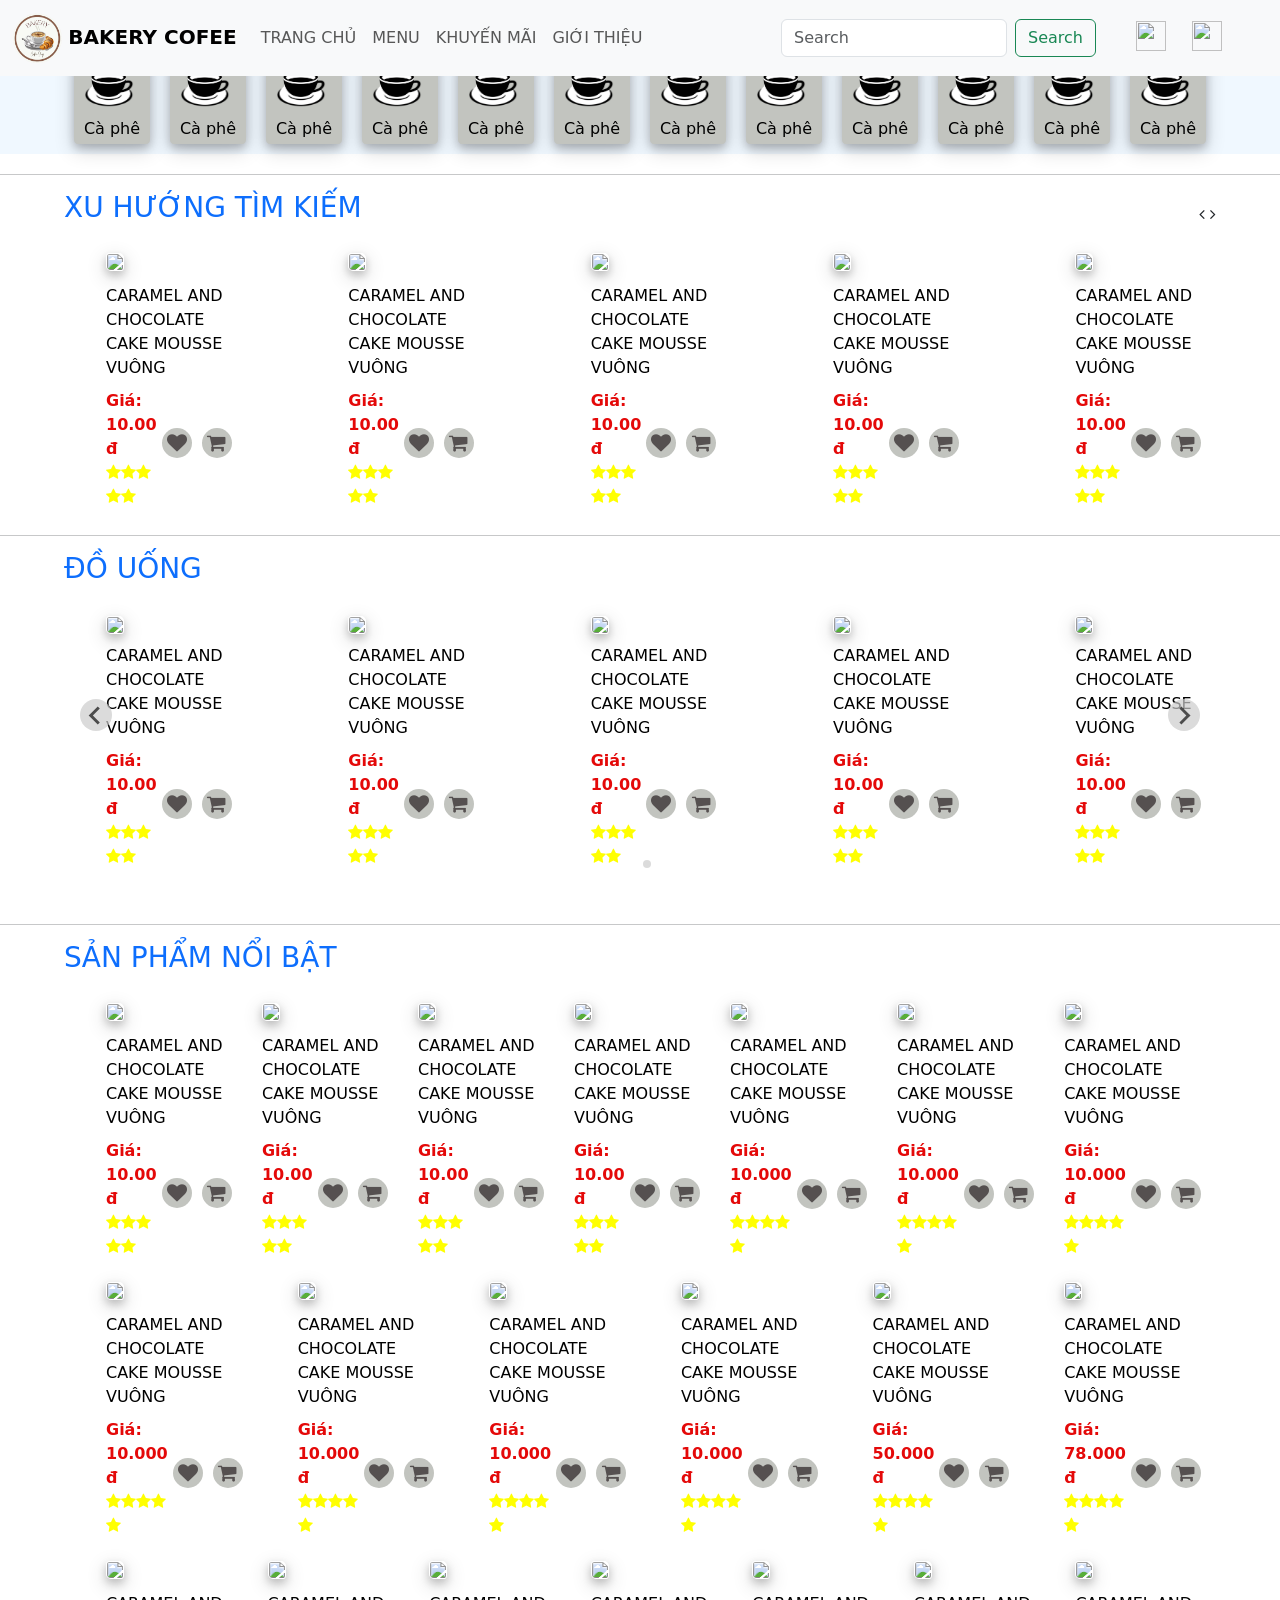
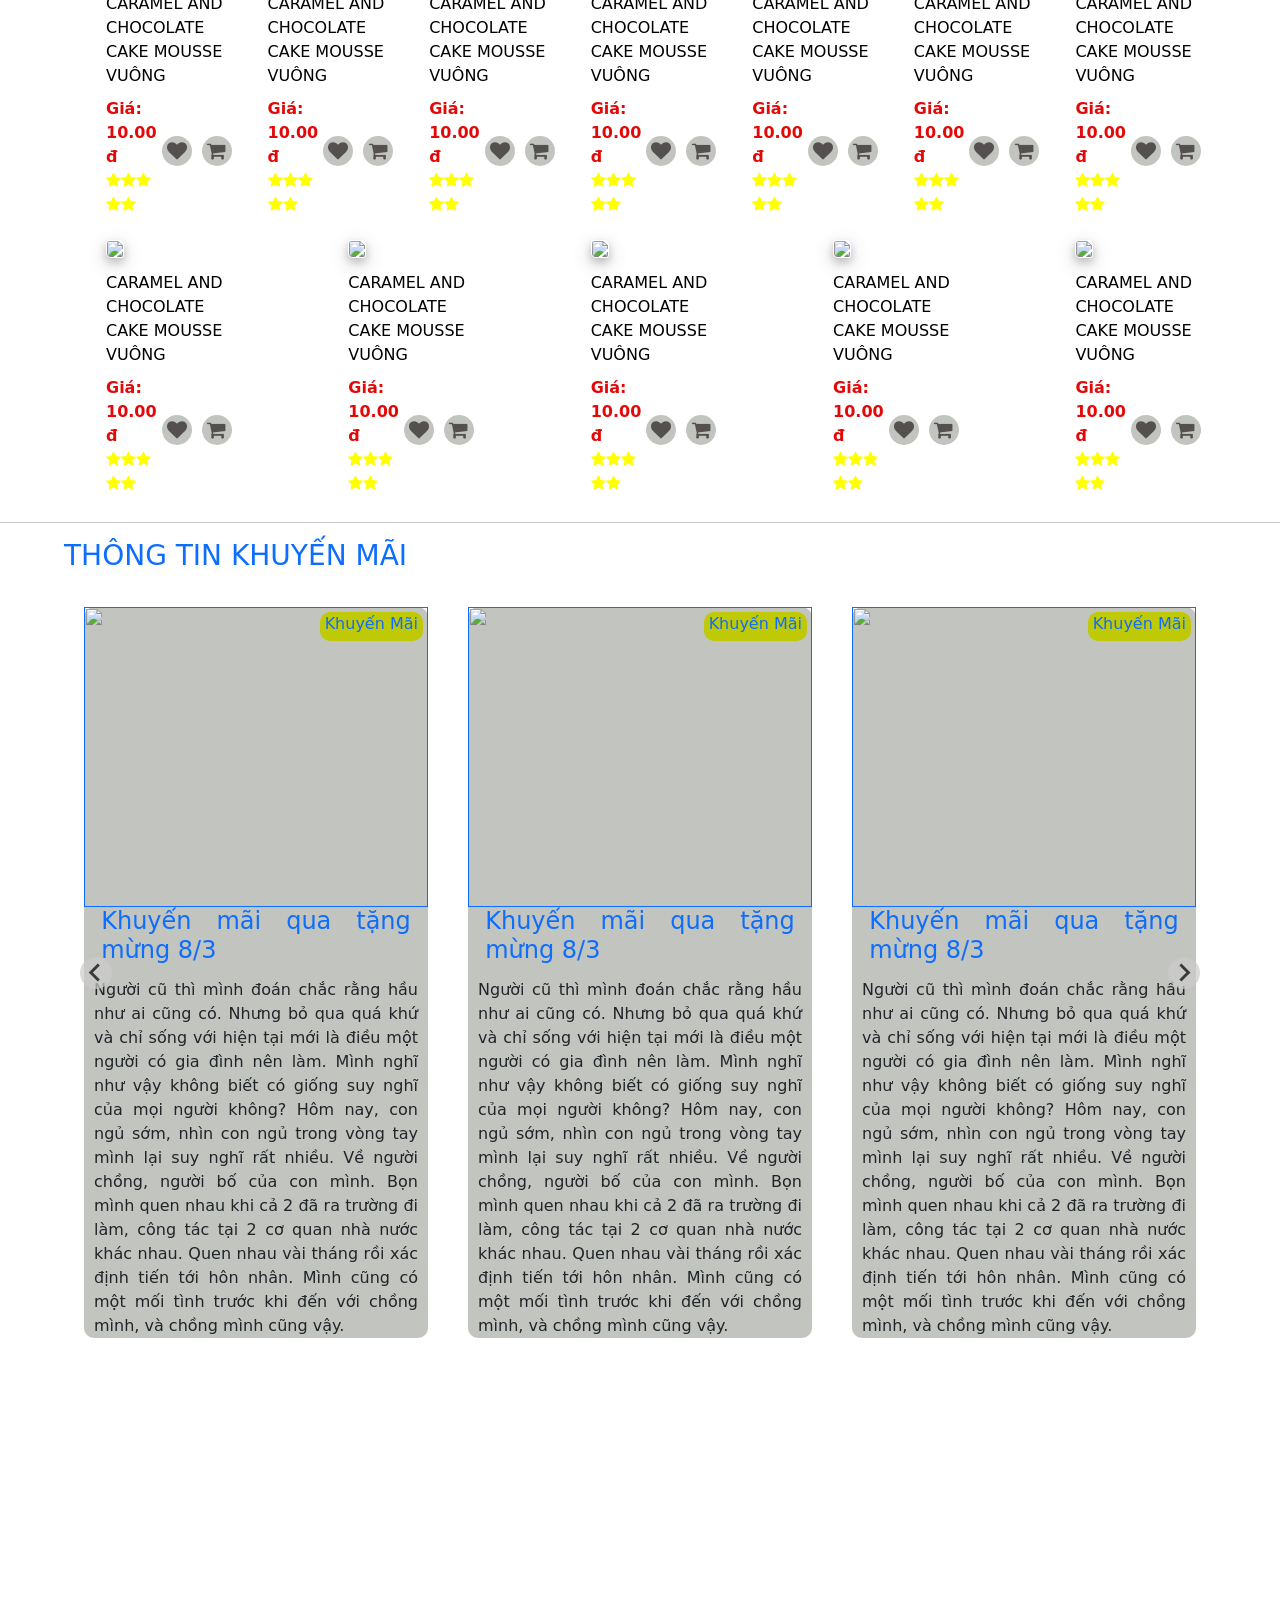
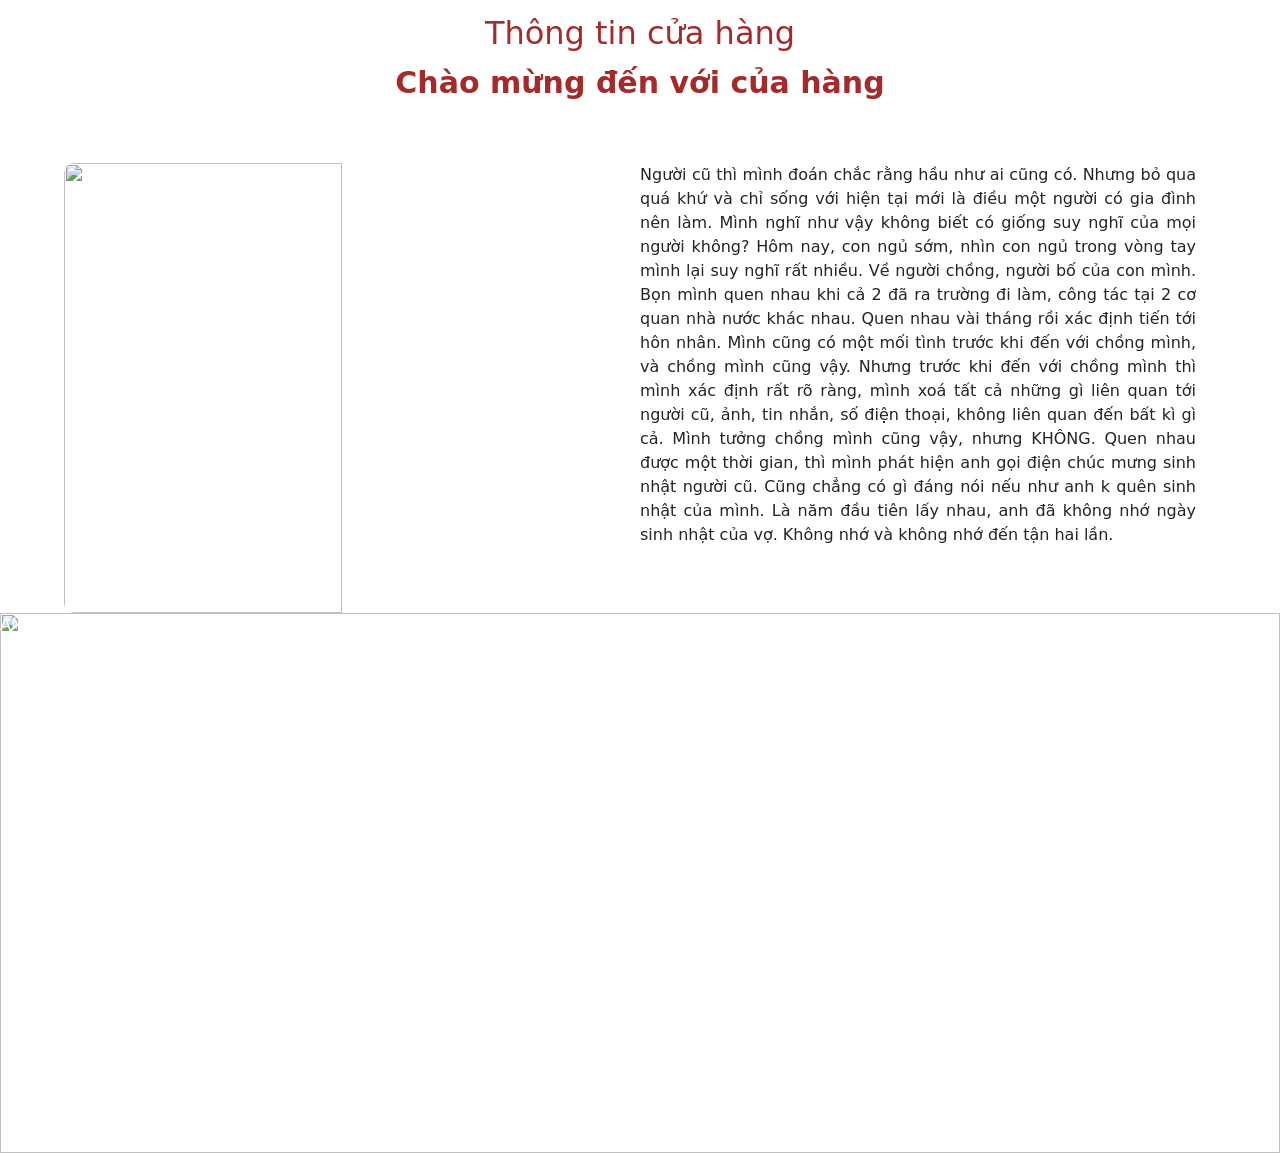
==== commit 262fbc7d: "Lần 5" ====
--- a/Src/Home/Home.html
+++ b/Src/Home/Home.html
@@ -394,36 +394,6 @@
                                             </div>
                                         </a>
                                     </div>
-<<<<<<< HEAD
-=======
-                                </li>
-                                <li class="item_banh_tuoi">
-                                    <div class="container_item_banh_tuoi">
-                                        <a href="https://anhhoabakery.vn/?gclid=Cj0KCQjw6pOTBhCTARIsAHF23fI5KDwMbkebwTOwaKeq528_cV_PniXzmZSQmDEyeX3wmZmS100ugFsaAlJwEALw_wcB">
-                                            <div>
-                                                <img src="https://naidecor.vn/wp-content/uploads/2019/11/banh-macaron-trang-tri-mo-phong-up-2-2.jpg " alt=" ">
-                                            </div>
-                                            <div class="text_icon">
-                                                <span>CARAMEL AND CHOCOLATE CAKE MOUSSE VUÔNG</span>
-                                                <!-- <span class="info_price"><br> Giá: 10.00 đ</span> -->
-                                            </div>
-                                            <div class="info_price">
-                                                <div>
-                                                    <span><br>Giá: 10.00 đ</i></span>
-                                                    <span class="danh_gia"><br><i class="fa fa-star" aria-hidden="true"></i><i class="fa fa-star" aria-hidden="true"></i><i class="fa fa-star" aria-hidden="true"></i><i class="fa fa-star" aria-hidden="true"></i><i class="fa fa-star" aria-hidden="true"></i></span>
-                                                </div>
-                                                <div class="icon_in_item">
-                                                    <div class="like">
-                                                        <i class="fa fa-heart" aria-hidden="true"></i>
-                                                    </div>
-                                                    <div class="add">
-                                                        <i class="fa fa-shopping-cart" aria-hidden="true"></i>
-                                                    </div>
-                                                </div>
-                                            </div>
-                                        </a>
-                                    </div>
->>>>>>> f09a06f31607d56c5ab66f6b2acc0cbe83ab105f
                                 </li>
                             </ul>
                         </div>
@@ -842,30 +812,12 @@
                                         </li>
                                     </ul>
                                 </div>
-<<<<<<< HEAD
                             </li>
                         </ul>
                     </DIV>
-=======
->>>>>>> f09a06f31607d56c5ab66f6b2acc0cbe83ab105f
                 </section>
-                </div>
-            </div>
-            <hr>
-            <div>
-                <div class="banh_tuoi_moi_ngay_container">
-                    <h3>
-                        <a href="" id='test'>SẢN PHẨM NỔI BẬT</a>
-                    </h3>
-                </div>
-                <div class="container_Sp_noi_bat">
-                    <ul class="Sp_noi_bats" id="id_Sp_noi_bat">
-
-                    </ul>
-                </div>
             </div>
         </div>
-<<<<<<< HEAD
         <hr>
         <div>
             <div class="banh_tuoi_moi_ngay_container">
@@ -997,15 +949,12 @@
 
         </div>
 
-=======
->>>>>>> f09a06f31607d56c5ab66f6b2acc0cbe83ab105f
         <script>
             new Splide('.splide', {
                 type: "loop",
                 autoplay: true,
                 perPage: 1
             }).mount();
-<<<<<<< HEAD
             var els = document.getElementById("slide2");
             new Splide(els, {
                 type: 'loop',
@@ -1013,17 +962,12 @@
                 focus: 'center',
                 autoplay: true,
             }).mount()
-=======
->>>>>>> f09a06f31607d56c5ab66f6b2acc0cbe83ab105f
         </script>
         <script src="https://unpkg.com/aos@next/dist/aos.js"></script>
         <script>
             AOS.init();
         </script>
-<<<<<<< HEAD
     </div>
-=======
->>>>>>> f09a06f31607d56c5ab66f6b2acc0cbe83ab105f
 </body>
 
 </html>
--- a/Src/Home/HomeStyle.css
+++ b/Src/Home/HomeStyle.css
@@ -250,7 +250,6 @@
                 margin-right: 5%;
             }
             
-<<<<<<< HEAD
             .khuyen_mai_image {
                 position: relative;
                 margin-bottom: 5px;
@@ -271,8 +270,6 @@
                 overflow: hidden;
             }
             
-=======
->>>>>>> f09a06f31607d56c5ab66f6b2acc0cbe83ab105f
             .Sp_noi_bats {
                 display: flex;
                 flex-direction: row;
@@ -280,7 +277,6 @@
                 justify-content: space-between;
             }
             
-<<<<<<< HEAD
             .container_item_khuyen_mai {
                 text-align: justify;
             }
@@ -369,8 +365,6 @@
                 flex-direction: row;
             }
             
-=======
->>>>>>> f09a06f31607d56c5ab66f6b2acc0cbe83ab105f
             @keyframes line-left {
                 from {
                     transform: translateX(100%);
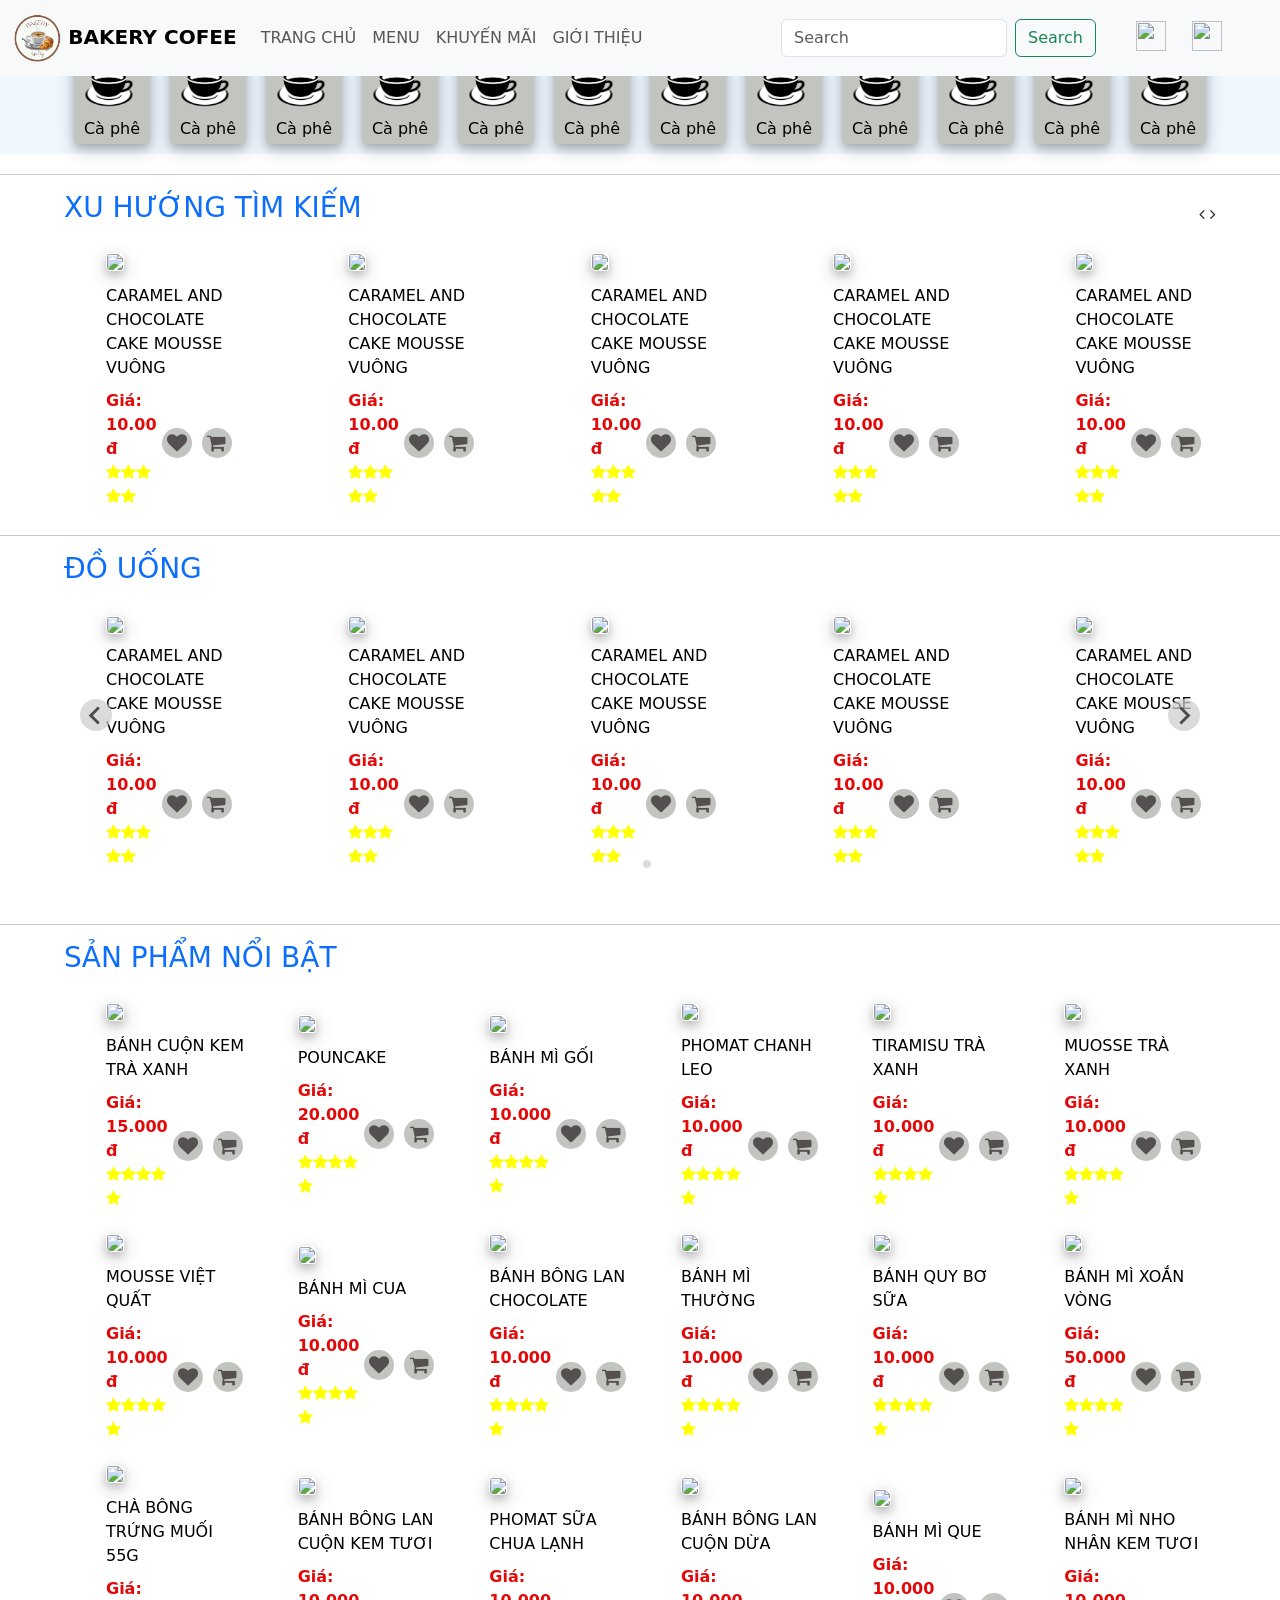
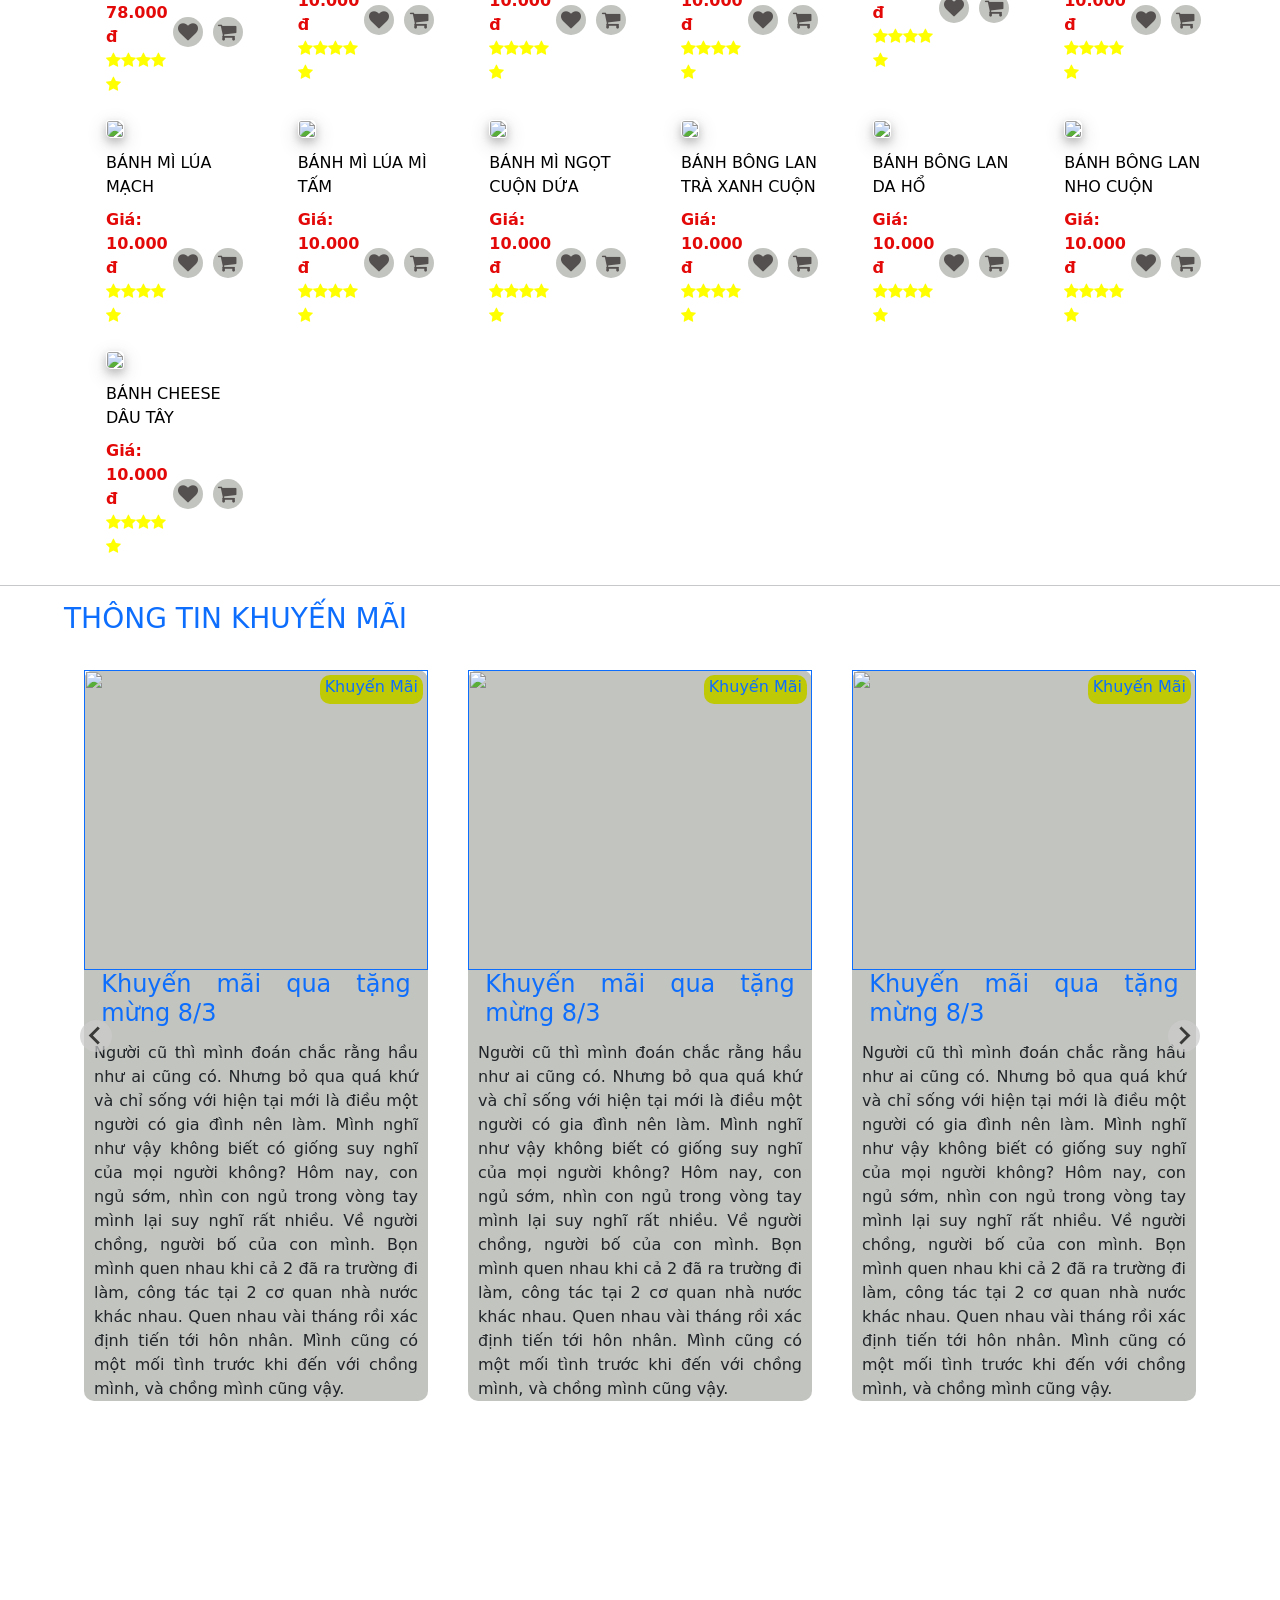
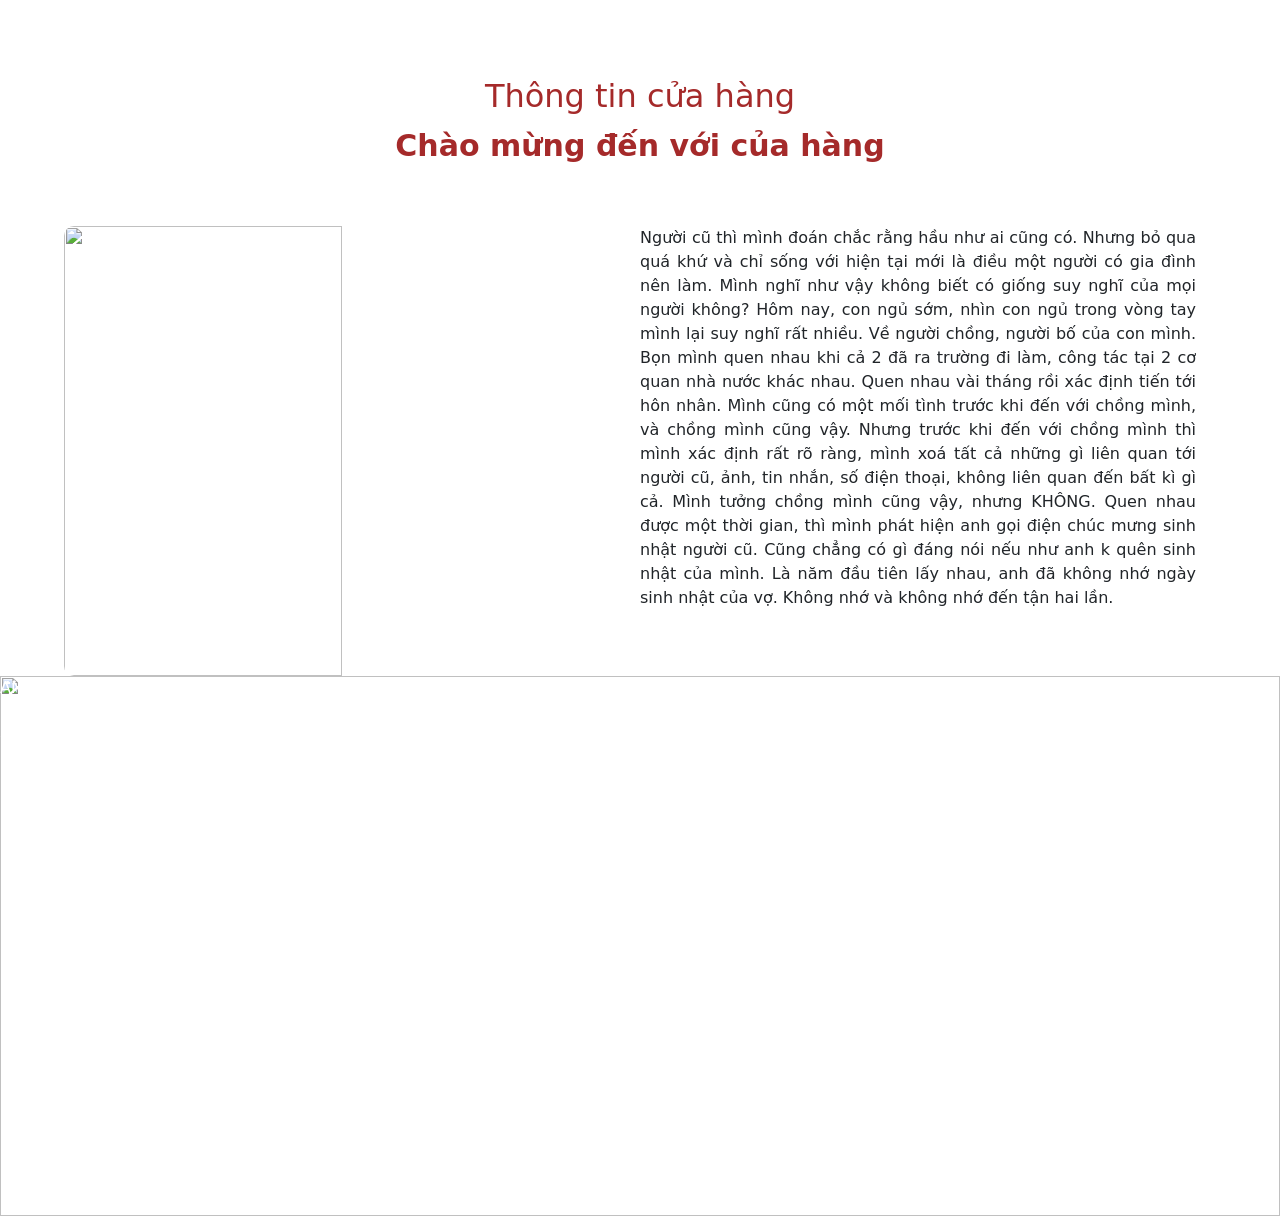
==== commit 74549719: "Lan6" ====
--- a/Src/Home/Home.html
+++ b/Src/Home/Home.html
@@ -21,7 +21,7 @@
     <div class="container">
         <nav class="navbar navbar-expand-lg navbar-light bg-light fixed-top">
             <div class="container-fluid">
-                <a class="navbar-brand" href="#">
+                <a class="navbar-brand" href="/Src/Home/Home.html">
                     <img src="../../Data/Image/logo.png" alt="" width="50px" height="50px">
                     <b> BAKERY COFEE </b></a>
                 <button class="navbar-toggler" type="button" data-bs-toggle="collapse" data-bs-target="#navbarSupportedContent" aria-controls="navbarSupportedContent" aria-expanded="false" aria-label="Toggle navigation">
@@ -30,7 +30,7 @@
                 <div class="collapse navbar-collapse" id="navbarSupportedContent">
                     <ul class="navbar-nav me-auto mb-2 mb-lg-0">
                         <li class="nav-item">
-                            <a class="nav-link" aria-current="page" href="#">TRANG CHỦ</a>
+                            <a class="nav-link" aria-current="page" href="/Src/Home/Home.html">TRANG CHỦ</a>
                         </li>
                         <li class="nav-item">
                             <a class="nav-link" href="#">MENU</a>
@@ -47,7 +47,7 @@
                         <button class="btn btn-outline-success" type="submit">Search</button>
                         <div class="itemTabbarcontainer">
                             <div class="itemTabbar">
-                                <a class="navbar-brand" href="#">
+                                <a class="navbar-brand" href="/Src/Login/login.html">
                                     <img width="30px" height="30px" src="https://encrypted-tbn0.gstatic.com/images?q=tbn:ANd9GcTHVUh1WCgY5lNRWOiRJKT21zDw9pzFXYPi8w&usqp=CAU" alt="">
                                 </a>
                                 <!-- <button class="navbar-toggler" type="button" data-bs-toggle="collapse" data-bs-target="#navbarSupportedContent" aria-controls="navbarSupportedContent" aria-expanded="false" aria-label="Toggle navigation">
@@ -116,7 +116,7 @@
                 <div class="qicklink_icon">
                     <div class="qick_link_icon_flex">
                         <div class="qick_link_item">
-                            <a href="#">
+                            <a href="/Src/DoUong/DoUong.html">
                                 <div class="icon_qick_link">
                                     <img class="icon" src="../../Data/Icon/icon_coffee.png" alt="" srcset="">
                                 </div>
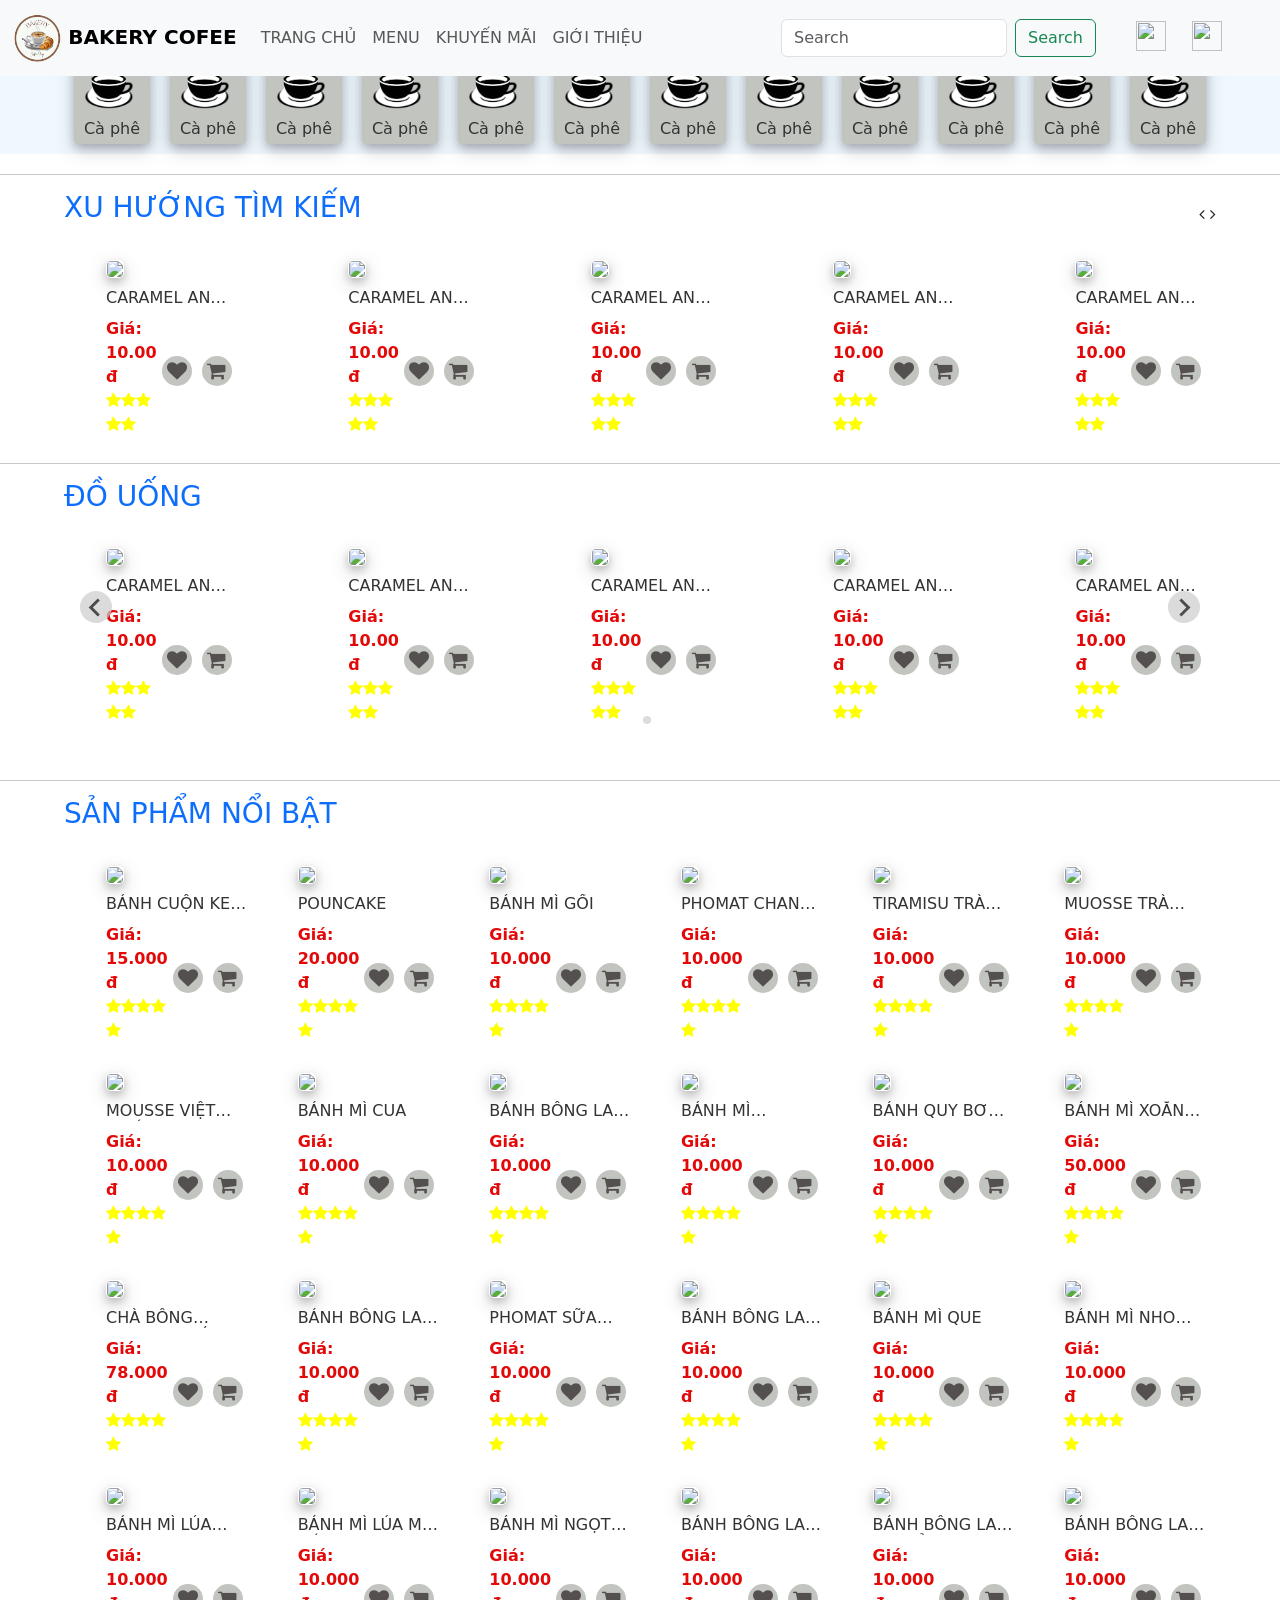
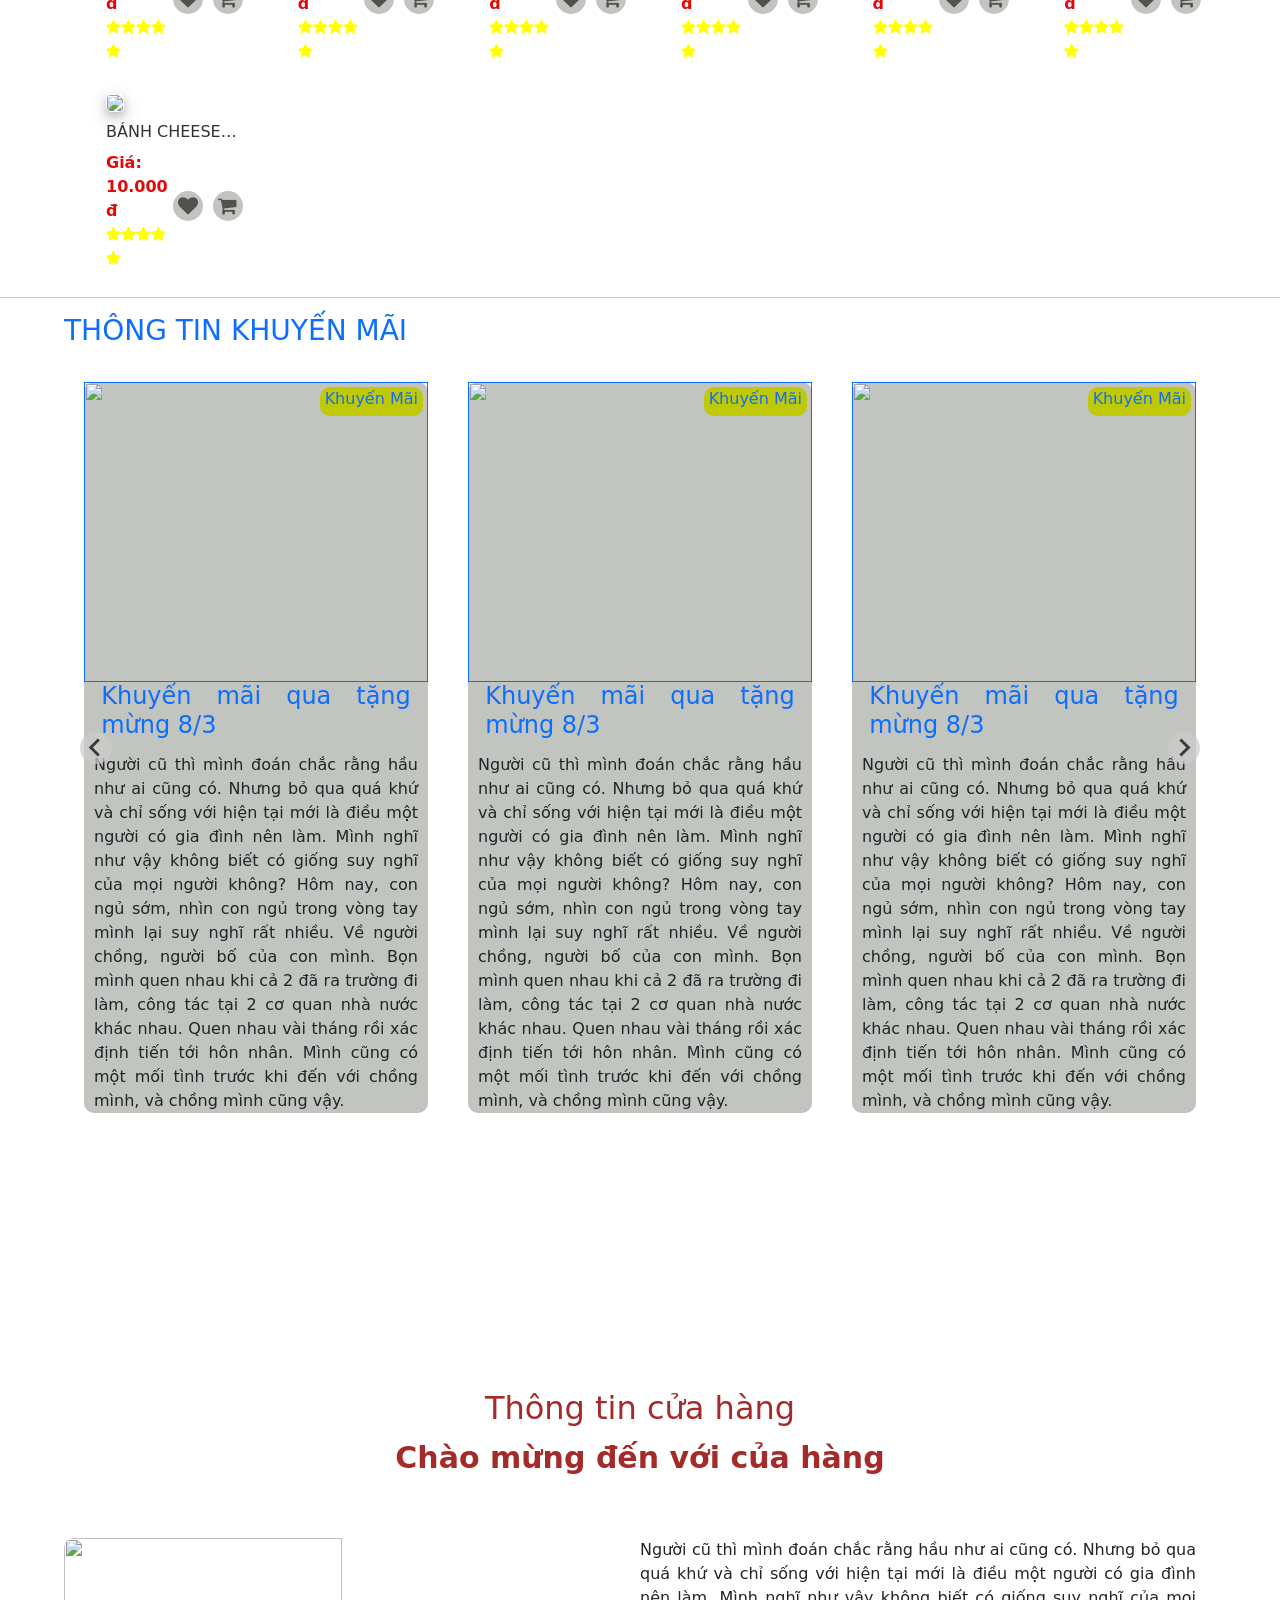
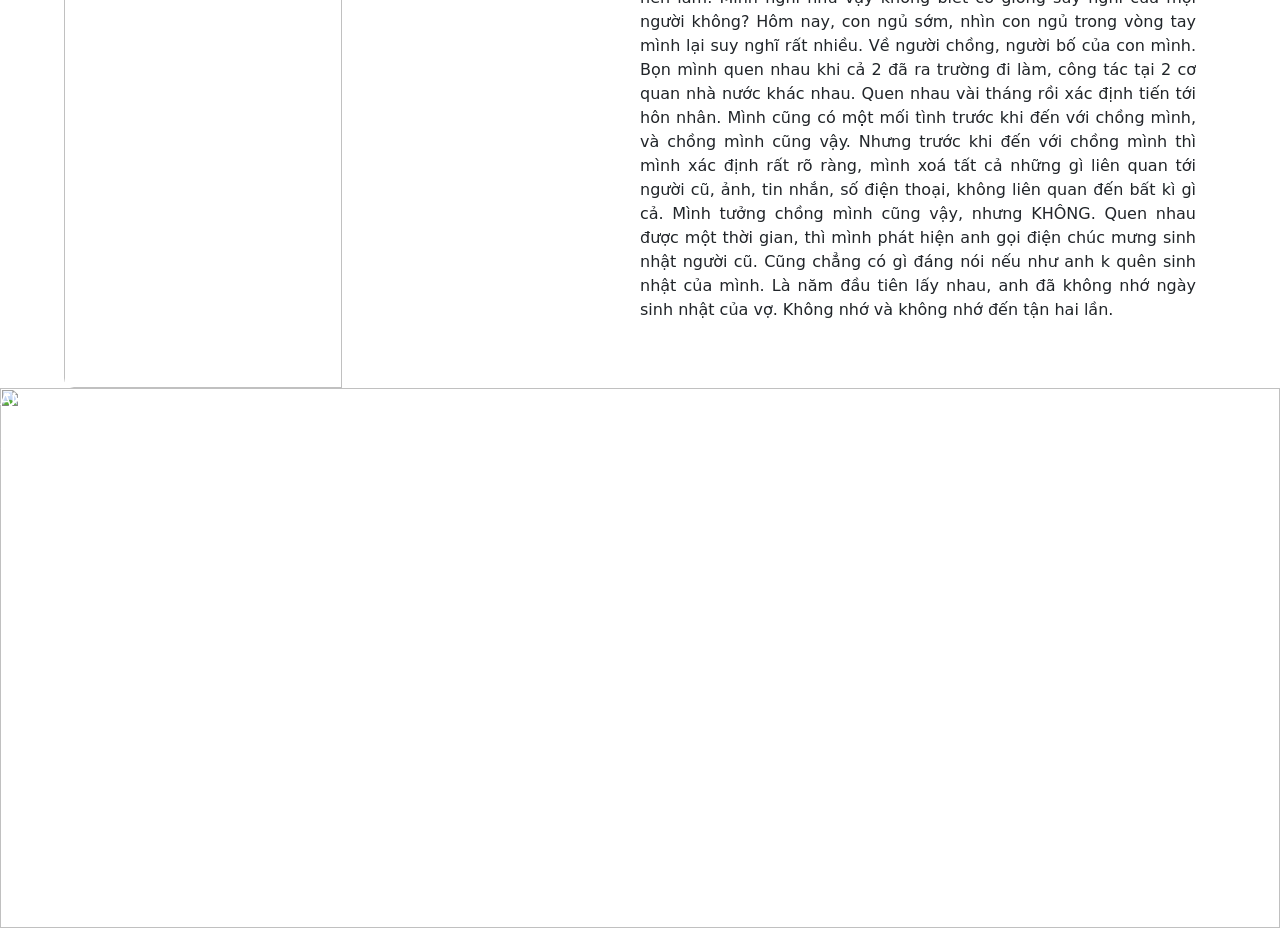
==== commit 7f7f6963: "Lan6" ====
--- a/Src/Home/Home.html
+++ b/Src/Home/Home.html
@@ -36,10 +36,10 @@
                             <a class="nav-link" href="#">MENU</a>
                         </li>
                         <li class="nav-item">
-                            <a class="nav-link" href="">KHUYẾN MÃI</a>
+                            <a class="nav-link" href="#khuyenmai">KHUYẾN MÃI</a>
                         </li>
                         <li class="nav-item">
-                            <a class="nav-link" href="#">GIỚI THIỆU</a>
+                            <a class="nav-link" href="#Phan_cuoi">GIỚI THIỆU</a>
                         </li>
                     </ul>
                     <form class="d-flex">
@@ -832,7 +832,7 @@
             </div>
         </div>
         <HR>
-        <div class="container_khuyenmai">
+        <div class="container_khuyenmai" id="khuyenmai">
             <div class="haeder_banh_tuoi_moi_ngay">
                 <h3>
                     <a href="#">THÔNG TIN KHUYẾN MÃI</a>
@@ -913,7 +913,7 @@
                 </div>
             </div>
         </div>
-        <div class="Thong_tin_cua_hang">
+        <div class="Thong_tin_cua_hang" id="Phan_cuoi">
             <div class="header_thong_tin_cua_hang">
                 <h2>Thông tin cửa hàng</h2>
                 <span>
--- a/Src/Home/HomeStyle.css
+++ b/Src/Home/HomeStyle.css
@@ -1,384 +1,395 @@
-            html,
-            body {
-                width: 100%;
-                height: 100%;
-                margin: 0;
-            }
-            
-            h3 {
-                margin-bottom: 15px;
-            }
-            
-            .container {
-                width: 100%;
-                height: 100%;
-                background-color: #ffffff;
-                margin: 0px;
-                max-width: 100%;
-                padding: 0px;
-            }
-            
-            .containerTabbar {
-                align-items: center;
-            }
-            
-            .itemTabbar {
-                margin-left: 10px;
-                flex: 1;
-            }
-            
-            .itemTabbarcontainer {
-                display: flex;
-                margin-left: 30px;
-                margin-right: 30px;
-            }
-            
-            .image_in_slide {
-                width: 100%;
-                max-height: 400px;
-            }
-            /* chọn nhanh các mục */
-            
-            .qicklink_icon {
-                background-color: aliceblue;
-                padding: 0px;
-                display: flex;
-                justify-content: center;
-                align-items: center;
-                border: #e40909;
-            }
-            
-            .qick_link_icon_flex {
-                display: flex;
-                flex-direction: row;
-                height: 25%;
-                width: 100%;
-                margin-left: 5%;
-                margin-right: 5%;
-            }
-            
-            .qick_link_item {
-                background-color: #c2c4bf;
-                height: 90px;
-                width: 20%;
-                margin: 10px;
-                align-items: center;
-                display: flex;
-                flex-direction: column;
-                border-radius: 5%;
-                flex-wrap: wrap;
-                justify-content: center;
-                flex: 20%;
-                box-shadow: 0 4px 8px 0 rgba(0, 0, 0, 0.2), 0 6px 20px 0 rgba(0, 0, 0, 0.19);
-            }
-            
-            .qick_link_item:hover {
-                background-color: white;
-                box-shadow: none;
-            }
-            
-            .icon {
-                width: 50px;
-                height: 50px;
-            }
-            
-            .text_icon {
-                color: black;
-                margin-top: 10px;
-            }
-            
-            a:link {
-                text-decoration: none;
-            }
-            
-            .container_qicklink {
-                width: 100%;
-                margin-top: 20px;
-                margin-bottom: 20px;
-                margin-left: 0px;
-            }
-            
-            .icon_qick_link img:hover {
-                transition: transform 0.2s linear;
-                transform: translateY(-10px);
-            }
-            /* bánh tươi mỗi ngày */
-            
-            .banh_tuoi_moi_ngay {
-                width: 100%;
-                max-width: 100%;
-            }
-            
-            .banh_tuoi_moi_ngay_container {
-                margin-left: 5%;
-                margin-right: 5%;
-                height: 25%;
-            }
-            
-            .haeder_banh_tuoi_moi_ngay {
-                display: flex;
-                flex-direction: row;
-                justify-content: space-between;
-                align-items: center;
-            }
-            
-            .container_banhtuoi {
-                position: relative;
-            }
-            
-            .container_item_banh_tuoi {
-                width: 100%;
-            }
-            
-            .slide_banh_tuoi {
-                display: none;
-                position: absolute;
-                top: 0px;
-                left: 0px;
-                animation: none;
-            }
-            
-            .slide_banh_tuoi:hover {
-                animation: none;
-            }
-            
-            .list_banh_tuoi {
-                display: flex;
-                flex-direction: row;
-                align-items: center;
-                justify-content: space-between;
-            }
-            
-            .item_banh_tuoi {
-                display: flex;
-                flex-direction: column;
-                justify-content: center;
-                align-items: center;
-                align-content: center;
-                margin: 10px;
-                max-width: min-content;
-            }
-            
-            .item_banh_tuoi img {
-                width: 15vw;
-                border-radius: 5px;
-                box-shadow: 0 4px 8px 0 rgba(0, 0, 0, 0.2), 0 6px 20px 0 rgba(0, 0, 0, 0.19);
-                padding: 1px;
-                height: 250px;
-                border-top-left-radius: 20%;
-                border-bottom-right-radius: 20%;
-            }
-            
-            .item_banh_tuoi img:hover {
-                transition: transform 0.2s linear;
-                transform: translateY(-10px);
-            }
-            
-            .slide_do_uong {
-                top: 0px;
-                left: 0px;
-                animation: none;
-            }
-            
-            .slide_do_uong:hover {
-                animation: none;
-            }
-            
-            .container_do_uong {
-                /* height: 70vh; */
-                margin-left: 5%;
-                margin-right: 5%;
-                margin-bottom: 5vh;
-                max-height: 530px;
-                min-width: 850px;
-            }
-            
-            .info_price {
-                color: #e40909;
-                font-weight: bold;
-                font-size: 100%;
-                margin-top: -15px;
-                display: flex;
-                flex-direction: row;
-                justify-content: space-between;
-            }
-            
-            .danh_gia {
-                color: yellow;
-            }
-            
-            .danh_gia i:hover {
-                transform: translateY(-5px);
-            }
-            
-            .like,
-            .add {
-                background-color: #c2c4bf;
-                width: 30px;
-                border-radius: 50%;
-                height: 30px;
-                text-align: center;
-                justify-content: center;
-                margin: 5px;
-                color: #555050;
-                min-width: 30px;
-                min-height: 30px;
-                font-size: 20px;
-            }
-            
-            .icon_in_item {
-                font-weight: bold;
-                font-size: 100%;
-                margin-top: 10%;
-                display: flex;
-                flex-direction: row;
-                justify-content: center;
-                /* text-align: center; */
-                justify-items: center;
-                flex-wrap: nowrap;
-                align-items: center;
-            }
-            
-            .icon_in_item :hover {
-                background-color: rgb(65, 60, 60);
-                color: #e40909;
-            }
-            
-            .container_Sp_noi_bat {
-                margin-top: 0px;
-                margin-left: 5%;
-                margin-right: 5%;
-            }
-            
-            .khuyen_mai_image {
-                position: relative;
-                margin-bottom: 5px;
-            }
-            
-            .khuyen_mai_image a {
-                display: block;
-                overflow: hidden;
-            }
-            
-            .icon_khuyen_mai {
-                padding: 0px 5px 5px 5px;
-                position: absolute;
-                right: 5px;
-                top: 5px;
-                background: #c0c906;
-                border-radius: 10px;
-                overflow: hidden;
-            }
-            
-            .Sp_noi_bats {
-                display: flex;
-                flex-direction: row;
-                flex-wrap: wrap;
-                justify-content: space-between;
-            }
-            
-            .container_item_khuyen_mai {
-                text-align: justify;
-            }
-            
-            .item_khuyen_mai {
-                margin: 20px;
-                background-color: #c2c4bf;
-                border-radius: 10px;
-            }
-            
-            .item_khuyen_mai img {
-                width: 100%;
-                height: 300px;
-            }
-            
-            .item_khuyen_mai img :hover {
-                width: 110%;
-                height: 300px;
-            }
-            
-            .container_khuyenmai {
-                margin-left: 5%;
-                margin-right: 5%;
-            }
-            
-            .Noi_dung_thong_tin {
-                display: flex;
-                flex-direction: row;
-                align-items: start;
-                justify-content: space-between;
-                margin-top: 5%;
-                align-self: center;
-            }
-            
-            .Noi_dung_thong_tin img {
-                height: 50vh;
-                width: 50%;
-                border-radius: 10px;
-            }
-            
-            .text_thong_tin_cua_hang {
-                text-align: justify;
-                margin-left: 20px;
-                margin-right: 20px;
-                width: 50%;
-            }
-            
-            .Thong_tin_cua_hang {
-                margin-left: 5%;
-                margin-right: 5%;
-                margin-top: 20%;
-            }
-            
-            .header_thong_tin_cua_hang {
-                text-align: center;
-                font: optional;
-                font-weight: bold;
-                color: brown;
-                font-size: 30px;
-            }
-            
-            .Phan_cuoi {
-                position: relative;
-            }
-            
-            .Khuyen_mai_text {
-                margin-left: 10px;
-                margin-right: 10px;
-            }
-            
-            .khuyen_mai_image h4 {
-                margin-left: 5%;
-                margin-right: 5%;
-            }
-            
-            .image_phan_cuoi img {
-                width: 100%;
-                height: 60vh;
-                position: absolute;
-            }
-            
-            .text_phan_cuoi {
-                position: absolute;
-                color: white;
-                display: flex;
-                flex-direction: row;
-            }
-            
-            @keyframes line-left {
-                from {
-                    transform: translateX(100%);
-                }
-                to {
-                    transform: translateX(0%);
-                }
-            }
-            
-            @keyframes line-right {
-                from {
-                    transform: translateX(-100%);
-                }
-                to {
-                    transform: translateX(0%);
-                }
-            }+    html,
+    body {
+        width: 100%;
+        height: 100%;
+        margin: 0;
+    }
+    
+    h3 {
+        margin-bottom: 15px;
+    }
+    
+    .container {
+        width: 100%;
+        height: 100%;
+        background-color: #ffffff;
+        margin: 0px;
+        max-width: 100%;
+        padding: 0px;
+    }
+    
+    .containerTabbar {
+        align-items: center;
+    }
+    
+    .itemTabbar {
+        margin-left: 10px;
+        flex: 1;
+    }
+    
+    .itemTabbarcontainer {
+        display: flex;
+        margin-left: 30px;
+        margin-right: 30px;
+    }
+    
+    .image_in_slide {
+        width: 100%;
+        max-height: 400px;
+    }
+    /* chọn nhanh các mục */
+    
+    .qicklink_icon {
+        background-color: aliceblue;
+        padding: 0px;
+        display: flex;
+        justify-content: center;
+        align-items: center;
+        border: #e40909;
+    }
+    
+    .qick_link_icon_flex {
+        display: flex;
+        flex-direction: row;
+        height: 25%;
+        width: 100%;
+        margin-left: 5%;
+        margin-right: 5%;
+    }
+    
+    .qick_link_item {
+        background-color: #c2c4bf;
+        height: 90px;
+        width: 20%;
+        margin: 10px;
+        align-items: center;
+        display: flex;
+        flex-direction: column;
+        border-radius: 5%;
+        flex-wrap: wrap;
+        justify-content: center;
+        flex: 20%;
+        box-shadow: 0 4px 8px 0 rgba(0, 0, 0, 0.2), 0 6px 20px 0 rgba(0, 0, 0, 0.19);
+    }
+    
+    .qick_link_item:hover {
+        background-color: white;
+        box-shadow: none;
+    }
+    
+    .icon {
+        width: 50px;
+        height: 50px;
+    }
+    
+    .text_icon {
+        color: black;
+        margin-top: 10px;
+    }
+    
+    a:link {
+        text-decoration: none;
+    }
+    
+    .container_qicklink {
+        width: 100%;
+        margin-top: 20px;
+        margin-bottom: 20px;
+        margin-left: 0px;
+    }
+    
+    .icon_qick_link img:hover {
+        transition: transform 0.2s linear;
+        transform: translateY(-10px);
+    }
+    /* bánh tươi mỗi ngày */
+    
+    .banh_tuoi_moi_ngay {
+        width: 100%;
+        max-width: 100%;
+    }
+    
+    .banh_tuoi_moi_ngay_container {
+        margin-left: 5%;
+        margin-right: 5%;
+        height: 25%;
+    }
+    
+    .haeder_banh_tuoi_moi_ngay {
+        display: flex;
+        flex-direction: row;
+        justify-content: space-between;
+        align-items: center;
+    }
+    
+    .container_banhtuoi {
+        position: relative;
+    }
+    
+    .container_item_banh_tuoi {
+        width: 100%;
+    }
+    
+    .slide_banh_tuoi {
+        display: none;
+        position: absolute;
+        top: 0px;
+        left: 0px;
+        animation: none;
+    }
+    
+    .slide_banh_tuoi:hover {
+        animation: none;
+    }
+    
+    .list_banh_tuoi {
+        display: flex;
+        flex-direction: row;
+        align-items: center;
+        justify-content: space-between;
+    }
+    
+    .item_banh_tuoi {
+        display: flex;
+        flex-direction: column;
+        justify-content: center;
+        align-items: center;
+        align-content: center;
+        margin: 10px;
+        max-width: min-content;
+    }
+    
+    .item_banh_tuoi img {
+        width: 15vw;
+        border-radius: 5px;
+        box-shadow: 0 4px 8px 0 rgba(0, 0, 0, 0.2), 0 6px 20px 0 rgba(0, 0, 0, 0.19);
+        padding: 1px;
+        height: 250px;
+        margin-top: 10px;
+    }
+    
+    .item_banh_tuoi img:hover {
+        transition: transform 0.2s linear;
+        transform: translateY(-10px);
+    }
+    
+    .slide_do_uong {
+        top: 0px;
+        left: 0px;
+        animation: none;
+    }
+    
+    .slide_do_uong:hover {
+        animation: none;
+    }
+    
+    .container_do_uong {
+        /* height: 70vh; */
+        margin-left: 5%;
+        margin-right: 5%;
+        margin-bottom: 5vh;
+        max-height: 530px;
+        min-width: 850px;
+    }
+    
+    .info_price {
+        color: #e40909;
+        font-weight: bold;
+        font-size: 100%;
+        margin-top: -15px;
+        display: flex;
+        flex-direction: row;
+        justify-content: space-between;
+    }
+    
+    .danh_gia {
+        color: yellow;
+    }
+    
+    .danh_gia i:hover {
+        transform: translateY(-5px);
+    }
+    
+    .like,
+    .add {
+        background-color: #c2c4bf;
+        width: 30px;
+        border-radius: 50%;
+        height: 30px;
+        text-align: center;
+        justify-content: center;
+        margin: 5px;
+        color: #555050;
+        min-width: 30px;
+        min-height: 30px;
+        font-size: 20px;
+    }
+    
+    .icon_in_item {
+        font-weight: bold;
+        font-size: 100%;
+        margin-top: 10%;
+        display: flex;
+        flex-direction: row;
+        justify-content: center;
+        /* text-align: center; */
+        justify-items: center;
+        flex-wrap: nowrap;
+        align-items: center;
+    }
+    
+    .icon_in_item :hover {
+        background-color: rgb(65, 60, 60);
+        color: #e40909;
+    }
+    
+    .container_Sp_noi_bat {
+        margin-top: 0px;
+        margin-left: 5%;
+        margin-right: 5%;
+    }
+    
+    .khuyen_mai_image {
+        position: relative;
+        margin-bottom: 5px;
+    }
+    
+    .khuyen_mai_image a {
+        display: block;
+        overflow: hidden;
+    }
+    
+    .icon_khuyen_mai {
+        padding: 0px 5px 5px 5px;
+        position: absolute;
+        right: 5px;
+        top: 5px;
+        background: #c0c906;
+        border-radius: 10px;
+        overflow: hidden;
+    }
+    
+    .Sp_noi_bats {
+        display: flex;
+        flex-direction: row;
+        flex-wrap: wrap;
+        justify-content: space-between;
+    }
+    
+    .container_item_khuyen_mai {
+        text-align: justify;
+    }
+    
+    .item_khuyen_mai {
+        margin: 20px;
+        background-color: #c2c4bf;
+        border-radius: 10px;
+    }
+    
+    .item_khuyen_mai img {
+        width: 100%;
+        height: 300px;
+    }
+    
+    .item_khuyen_mai img :hover {
+        width: 110%;
+        height: 300px;
+    }
+    
+    .container_khuyenmai {
+        margin-left: 5%;
+        margin-right: 5%;
+    }
+    
+    .Noi_dung_thong_tin {
+        display: flex;
+        flex-direction: row;
+        align-items: start;
+        justify-content: space-between;
+        margin-top: 5%;
+        align-self: center;
+    }
+    
+    .Noi_dung_thong_tin img {
+        height: 50vh;
+        width: 50%;
+        border-radius: 10px;
+    }
+    
+    .text_thong_tin_cua_hang {
+        text-align: justify;
+        margin-left: 20px;
+        margin-right: 20px;
+        width: 50%;
+    }
+    
+    .Thong_tin_cua_hang {
+        margin-left: 5%;
+        margin-right: 5%;
+        margin-top: 20%;
+    }
+    
+    .text_icon span {
+        text-overflow: ellipsis;
+        display: -webkit-box;
+        -webkit-line-clamp: 1;
+        -webkit-box-orient: vertical;
+        overflow: hidden;
+        height: 20px;
+        line-height: 20px;
+        color: #333333;
+        margin-top: 10px
+    }
+    
+    .header_thong_tin_cua_hang {
+        text-align: center;
+        font: optional;
+        font-weight: bold;
+        color: brown;
+        font-size: 30px;
+    }
+    
+    .Phan_cuoi {
+        position: relative;
+    }
+    
+    .Khuyen_mai_text {
+        margin-left: 10px;
+        margin-right: 10px;
+    }
+    
+    .khuyen_mai_image h4 {
+        margin-left: 5%;
+        margin-right: 5%;
+    }
+    
+    .image_phan_cuoi img {
+        width: 100%;
+        height: 60vh;
+        position: absolute;
+    }
+    
+    .text_phan_cuoi {
+        position: absolute;
+        color: white;
+        display: flex;
+        flex-direction: row;
+    }
+    
+    @keyframes line-left {
+        from {
+            transform: translateX(100%);
+        }
+        to {
+            transform: translateX(0%);
+        }
+    }
+    
+    @keyframes line-right {
+        from {
+            transform: translateX(-100%);
+        }
+        to {
+            transform: translateX(0%);
+        }
+    }
